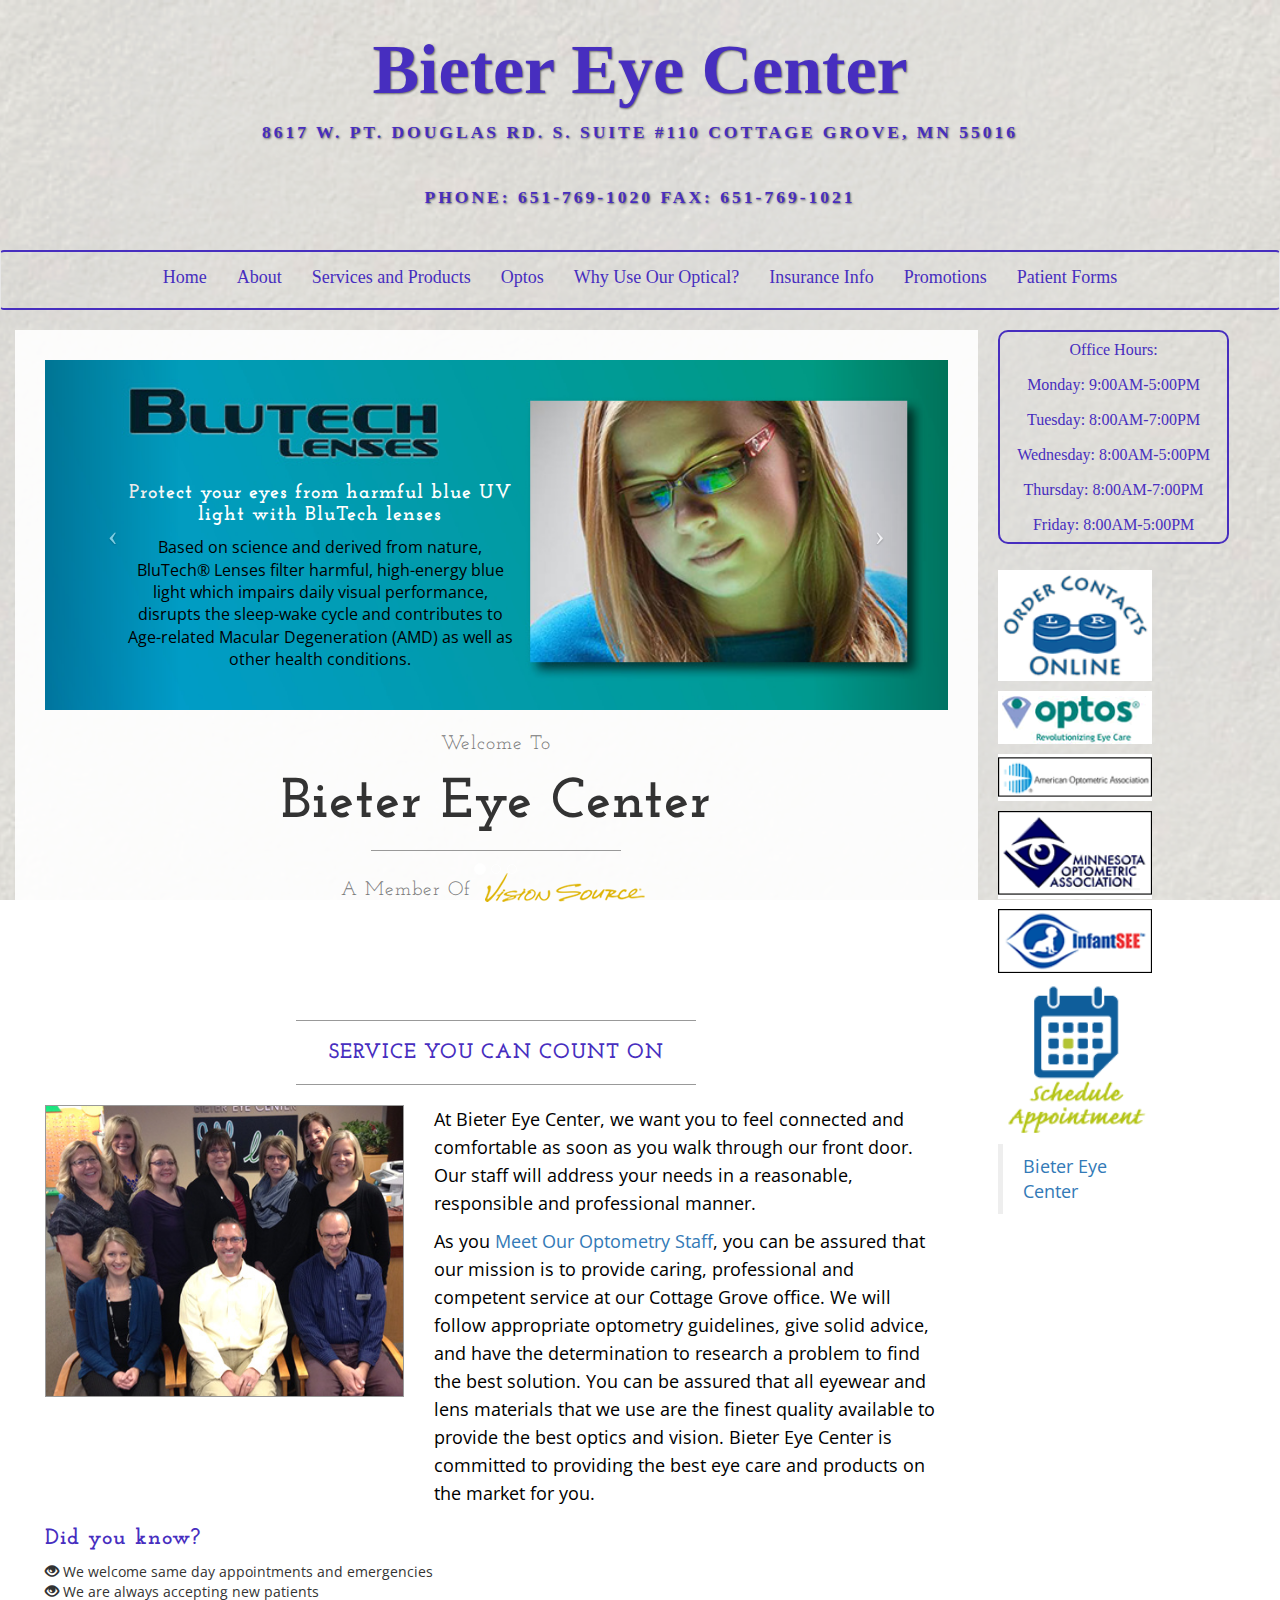
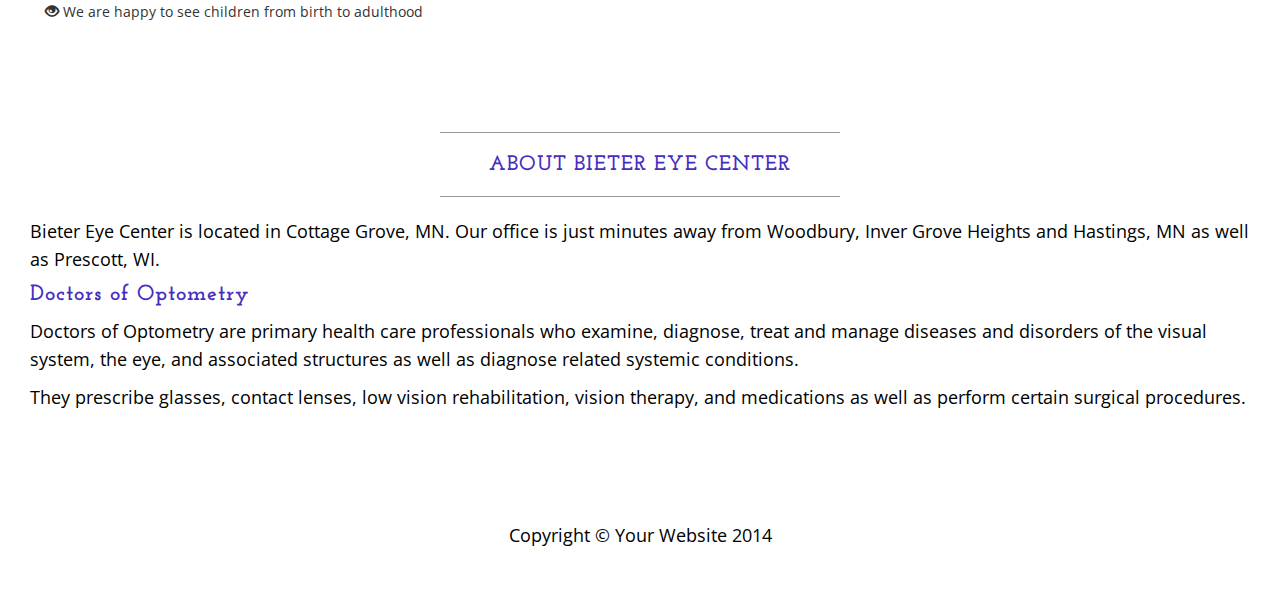
==== index.html @ 35db481e "a way too late initial commit" ====
<!DOCTYPE html>
<html lang="en">

<head>

    <meta charset="utf-8">
    <meta http-equiv="X-UA-Compatible" content="IE=edge">
    <meta name="viewport" content="width=device-width, initial-scale=1">
    <meta name="description" content="">
    <meta name="author" content="">

    <title>Bieter Eye Center - Cottage Grove, MN</title>

    <!-- Bootstrap Core CSS -->
    <link href="css/bootstrap.min.css" rel="stylesheet">

    <!-- Custom CSS -->
    <link href="css/business-casual.css" rel="stylesheet">

    <!-- Fonts -->
    <link href="http://fonts.googleapis.com/css?family=Open+Sans:300italic,400italic,600italic,700italic,800italic,400,300,600,700,800" rel="stylesheet" type="text/css">
    <link href="http://fonts.googleapis.com/css?family=Josefin+Slab:100,300,400,600,700,100italic,300italic,400italic,600italic,700italic" rel="stylesheet" type="text/css">

    <link rel="stylesheet" href="font-awesome-4.3.0/css/font-awesome.min.css">
    <link href="css/social-sharing.css" rel="stylesheet">

    <!-- HTML5 Shim and Respond.js IE8 support of HTML5 elements and media queries -->
    <!-- WARNING: Respond.js doesn't work if you view the page via file:// -->
    <!--[if lt IE 9]>
        <script src="https://oss.maxcdn.com/libs/html5shiv/3.7.0/html5shiv.js"></script>
        <script src="https://oss.maxcdn.com/libs/respond.js/1.4.2/respond.min.js"></script>
    <![endif]-->

</head>

<body>

    <div id="fb-root"></div>
<script>(function(d, s, id) {
  var js, fjs = d.getElementsByTagName(s)[0];
  if (d.getElementById(id)) return;
  js = d.createElement(s); js.id = id;
  js.src = "//connect.facebook.net/en_US/sdk.js#xfbml=1&version=v2.4&appId=933914846668654";
  fjs.parentNode.insertBefore(js, fjs);
}(document, 'script', 'facebook-jssdk'));</script>
    <div class="brand">Bieter Eye Center</div>
    <div class="address-bar">8617 W. Pt. Douglas Rd. S. Suite #110 Cottage Grove, MN 55016</div>
    <div class="address-bar">Phone: 651-769-1020 Fax: 651-769-1021</div>

    <!-- Navigation -->
    <nav class="navbar navbar-default" role="navigation">
        <div class="container">
            <!-- Brand and toggle get grouped for better mobile display -->
            <div class="navbar-header">
                <button type="button" class="navbar-toggle" data-toggle="collapse" data-target="#bs-example-navbar-collapse-1">
                    <span class="sr-only">Toggle navigation</span>
                    <span class="icon-bar"></span>
                    <span class="icon-bar"></span>
                    <span class="icon-bar"></span>
                </button>
                <!-- navbar-brand is hidden on larger screens, but visible when the menu is collapsed -->
                <a class="navbar-brand" href="index.html">Bieter Eye Center</a>
            </div>
            <!-- Collect the nav links, forms, and other content for toggling -->
            <div class="collapse navbar-collapse" id="bs-example-navbar-collapse-1">
                <ul class="nav navbar-nav">
                    <li>
                        <a href="index.html">Home</a>
                    </li>
                    <li id="mobileOnlyContactPage">
                        <a href="contact.html">Contact Us</a>
                    </li>
                    <li>
                        <a href="about.html">About</a>
                    </li>
                    <li>
                        <a href="services.html">Services and Products</a>
                    </li>
                    <li>
                        <a href="optos.html">Optos</a>
                    </li>
                    <li>
                        <a href="whyuse.html">Why Use Our Optical?</a>
                    </li>
                    <li>
                        <a href="insurance.html">Insurance Info</a>
                    </li>
                    <li>
                        <a href="promotions.html">Promotions</a>
                    </li>
                    <li>
                        <div class="dropdown">
                        <a data-target="#" href="patientforms.html" data-toggle="dropdown" id="patientforms" aria-haspopup="true" aria-expanded="false"><span class="caret"></span>Patient Forms</a>
                        <ul class="dropdown-menu" aria-labeledby="patientforms">
                            <li><a href="General_Info.pdf">General Patient Information Form</a></li>
                            <li><a href="Patient_Financial_Policy_Form.pdf">Patient Financial Policy Form</a></li>
                        </ul>
                    </li>
                </ul>
            </div>
            <!-- /.navbar-collapse -->
        </div>
        <!-- /.container -->
    </nav>
    <div class="container">
        <div id="hours">
            <ul>
                <li>Office Hours:</li>
                <li>Monday: 9:00AM-5:00PM</li>
                <li>Tuesday: 8:00AM-7:00PM</li>
                <li>Wednesday: 8:00AM-5:00PM</li>
                <li>Thursday: 8:00AM-7:00PM</li>
                <li>Friday: 8:00AM-5:00PM</li>
            </ul>
        </div>
        <div class="sidebarLinks">
            <a href="https://secure.yourlens.com/DID18195/" target="_blank"><img class="img-responsive img-full" src="images/order_contacts_online.jpg"></a>

            <a href="optos.html"><img class="img-responsive img-full" src="images/optos_logo.jpg"></a>

            <a href="http://www.aoa.org/" target="_blank"><img class="img-responsive img-full" src="images/american_optometric_association_logo.jpg"></a>

            <a href="http://minnesota.aoa.org/" target="_blank"><img class="img-responsive img-full" src="images/minnesota_optometric_association_logo.jpg"></a>

            <a href="http://www.infantsee.org/" target="_blank"><img class="img-responsive img-full" src="images/infant_see_logo.jpg"></a>

            <a href="http://www.smilereminder.com/vs/bieter_eye_center" target="_blank"><img class="img-responsive img-full" src="images/schedule_appointment.jpg"></a>

            <div class="fb-page" id="fb-large" data-href="https://www.facebook.com/Bietereyecenter?ref=ts" data-width="249" data-height="375" data-small-header="false" data-adapt-container-width="false" data-hide-cover="false" data-show-facepile="false" data-show-posts="true"><div class="fb-xfbml-parse-ignore"><blockquote cite="https://www.facebook.com/Bietereyecenter?ref=ts"><a href="https://www.facebook.com/Bietereyecenter?ref=ts">Bieter Eye Center</a></blockquote></div></div>
            <div class="fb-page" id="fb-small" data-href="https://www.facebook.com/Bietereyecenter?ref=ts" data-width="180" data-height="450" data-small-header="false" data-adapt-container-width="false" data-hide-cover="false" data-show-facepile="false" data-show-posts="true"><div class="fb-xfbml-parse-ignore"><blockquote cite="https://www.facebook.com/Bietereyecenter?ref=ts"><a href="https://www.facebook.com/Bietereyecenter?ref=ts">Bieter Eye Center</a></blockquote></div></div>
        </div>
        
        <div class="row pushleft">
            <div class="box">
                <div class="col-lg-12 text-center">
                    <div id="carousel-example-generic" class="carousel slide">
                        <!-- Indicators -->
                        <ol class="carousel-indicators hidden-xs">
                            <li data-target="#carousel-example-generic" data-slide-to="0" class="active"></li>
                            <li data-target="#carousel-example-generic" data-slide-to="1"></li>
                            <li data-target="#carousel-example-generic" data-slide-to="2"></li>
                        </ol>

                        <!-- Wrapper for slides -->
                        <div class="carousel-inner">
                            <div class="item active">
                                <div id="blutech">
                                    <h5>Protect your eyes from harmful blue UV light with BluTech lenses</h5>
                                    <p>Based on science and derived from nature, BluTech® Lenses    filter harmful, high-energy blue light which impairs daily visual performance, disrupts the sleep-wake cycle and contributes to Age-related Macular Degeneration (AMD) as well as other health conditions.</p>
                                </div>
                                <img class="img-responsive img-full" src="images/blutech.jpg" alt="">
                            </div>
                            <div class="item">
                                    <div id="infantsee">
                                        <h5>Infant See Exams</h5>
                                        <p>We provide Infant See exams for infants between the ages of 6-12 months.</p>
                                    </div>
                                <img class="img-responsive img-full" src="images/infantsee-home.jpg" alt="">
                            </div>
                            <div class="item">
                                <div id="eyewear">
                                    <h5>Specialty Eyewear</h5>
                                    <p>Ask about our specialty eyewear for skiing, shooting, basketball, swimming and other activities.</p>
                                </div>
                                <img class="img-responsive img-full" src="images/specialty-eyewear.jpg" alt="">
                        </div>
                        <div class="item">
                            <div id="patientappreciation">
                                <h5>We value our patients and appreciate your kind referrals.</h5>
                                <a href="http://www.smilereminder.com/vs/bieter_eye_center" target="_blank">See what others have said about us!</a>
                            </div>
                                <img class="img-responsive img-full" src="images/patient-appreciation-home2.jpg" alt="">
                        </div>
                        <div class="item">
                            <div id="frameselection">
                            <h5>Come check out our wide selection of frames for all ages and styles!</h5>
                            </div>
                                <img class="img-responsive img-full" src="images/eyeglasses-selection-home2.jpg" alt="">
                        </div>
                        <!-- Controls -->
                        <a class="left carousel-control" href="#carousel-example-generic" data-slide="prev">
                            <span class="icon-prev"></span>
                        </a>
                        <a class="right carousel-control" href="#carousel-example-generic" data-slide="next">
                            <span class="icon-next"></span>
                        </a>
                    </div>
                    <h2 class="brand-before">
                        <small>Welcome to</small>
                    </h2>
                    <h1 class="brand-name">Bieter Eye Center</h1>
                    <hr class="tagline-divider">
                    <h2>
                        <small>A Member Of
                            <img src="images/vision-source-logo-trans.png">
                        </small>
                    </h2>
                </div>
            </div>
        </div>
    </div>

        <div class="row pushleft">
            <div class="box">
                <div class="col-lg-12">
                    <hr>
                    <h2 class="intro-text text-center">Service you can count on</h2>
                    <hr>
                </div>
                <div class="col-lg-5">
                    <img class="img-responsive img-border img-left" src="images/staffphoto.jpg" alt="">
                    <hr class="visible-xs">
                </div>
                <div class="col-lg-7">
                    <p>At Bieter Eye Center, we want you to feel connected and comfortable as soon as you walk through our front door. Our staff will address your needs in a reasonable, responsible and professional manner.</p>
                    <p>As you <a href="about.html#stafflink">Meet Our Optometry Staff</a>, you can be assured that our mission is to provide caring, professional and competent service at our Cottage Grove office. We will follow appropriate optometry guidelines, give solid advice, and have the determination to research a problem to find the best solution. You can be assured that all eyewear and lens materials that we use are the finest quality available to provide the best optics and vision. Bieter Eye Center is committed to providing the best eye care and products on the market for you.</p>
                </div>
                <div class="col-lg-12">
                    <h4>Did you know?</h4>
                    <ul>
                        <li><span class="glyphicon glyphicon-eye-open"></span> We welcome same day appointments and emergencies</li>
                        <li><span class="glyphicon glyphicon-eye-open"></span> We are always accepting new patients</li>
                        <li><span class="glyphicon glyphicon-eye-open"></span> We are happy to see children from birth to adulthood</li>
                    </ul>
                </div>
                </div>
            </div>
        </div>
        
        <div class="row">
            <div class="box">
                <div class="col-lg-12">
                    <hr>
                    <h2 class="intro-text text-center">About Bieter Eye Center
                    </h2>
                    <hr>
                    <p>Bieter Eye Center is located in Cottage Grove, MN. Our office is just minutes away from Woodbury, Inver Grove Heights and Hastings, MN as well as Prescott, WI.</p>
                    <h4>Doctors of Optometry</h4>
                    <p>Doctors of Optometry are primary health care professionals who examine, diagnose, treat and manage diseases and disorders of the visual system, the eye, and associated structures as well as diagnose related systemic conditions.</p>
                    <p>They prescribe glasses, contact lenses, low vision rehabilitation, vision therapy, and medications as well as perform certain surgical procedures.</p>
                    <a href="https://www.facebook.com/Bietereyecenter?ref=ts" title="Visit us on Facebook!" target="_blank" class="btn btn-facebook" id="fb-btn-small"><i class="fa fa-facebook"></i> Visit Us On Facebook!</a>
                </div>
            </div>
        </div>
</div>
    <!-- /.container -->

    <footer>
        <div class="container">
            <div class="row">
                <div class="col-lg-12 text-center">
                    <p>Copyright &copy; Your Website 2014</p>
                </div>
            </div>
        </div>
    </footer>

    <!-- jQuery -->
    <script src="js/jquery.js"></script>

    <!-- Bootstrap Core JavaScript -->
    <script src="js/bootstrap.min.js"></script>

    <!-- Script to Activate the Carousel -->
    <script>
    $('.carousel').carousel({
        interval: 7000 //changes the speed
    })
    </script>
<script src="js/bieter.js"></script>
</body>

</html>
---- css/business-casual.css ----
/*!
 * Start Bootstrap - Business Casual Bootstrap Theme (http://startbootstrap.com)
 * Code licensed under the Apache License v2.0.
 * For details, see http://www.apache.org/licenses/LICENSE-2.0.
 */

body {
    font-family: "Open Sans","Helvetica Neue",Helvetica,Arial,sans-serif;
    background: url('../01-whitepaper.png') no-repeat center center fixed;
    -webkit-background-size: cover;
    -moz-background-size: cover;
    background-size: cover;
    -o-background-size: cover;
}

h1,
h2,
h3,
h4,
h5,
h6 {
    
    font-family: "Josefin Slab","Helvetica Neue",Helvetica,Arial,sans-serif;
    font-weight: 700;
    letter-spacing: 1px;
}

p {
    font-size: 1.25em;
    line-height: 1.6;
    color: #000;
}

hr {
    max-width: 400px;
    border-color: #999999;
}
h2 {
    font-weight: 900;
    color: #472ebf;
}
h4 {
    font-size: 22px;
    color: #472ebf;
}

#trauma {
    list-style: none;
}
#servicesheadline {
    font-size: 1.40em;
    text-align: center;
}
.intro-text
.aboutinfo {
    font-size: 1.1em;
}
.brand,
.address-bar {
    display: none;
    color: #472ebf;
    font-family: cursive;
}

.navbar-brand {
    text-transform: uppercase;
    font-weight: 900;
    letter-spacing: 2px;
}

.navbar-nav {
    font-weight: 400;
    letter-spacing: 0px;
    float: none;
    display: inline-block;
}
ul.nav.navbar-nav>li>a:hover {
    border-bottom: 1px solid #472ebf;
}
ul.nav.navbar-nav>li>a {
    border-bottom: 1px solid transparent;
}
#bs-example-navbar-collapse-1 {
    text-align: center;
}
.img-full {
    min-width: 100%;
}

.brand-before,
.brand-name {
    text-transform: capitalize;
}

.brand-before {
    margin: 15px 0;
}

.brand-name {
    margin: 0;
    font-size: 4em;
}

.tagline-divider {
    margin: 15px auto 3px;
    max-width: 250px;
    border-color: #999999;
}

.box {
    margin-bottom: 20px;
    padding: 30px 15px;
    background: #fff;
    background: rgba(255,255,255,0.9);
}

.intro-text {
    text-transform: uppercase;
    font-size: 1.50em;
    font-weight: 1000;
    letter-spacing: 1px;
}

.img-border {
    float: none;
    margin: 0 auto 0;
    border: #999999 solid 1px;
}

.img-left {
    float: none;
    margin: 0 auto 0;
}
    #staffphoto {
        width: 100%;
    }
    .staffinfo, .doctorinfo {
        text-align: center;
    }
    .staffinfo>img, .doctorinfo>img {
        margin: 0 auto;
    }
    figcaption {
        text-align: center;
    }
    .visioffice {
        text-align: center;
    }
    #insurancelist {
        list-style: none;
        
    }
    #insurancelist>li {
        margin: 5px 0;
    }
    ul {
        list-style: none;
    }
    .container>.row>.jumbotron {
        border-radius: 15%;
        border: 3px dashed #472ebf;
        background-color: #f8f8f8;
        color: #472ebf;
    }
    #stafflink {
        text-decoration: none;
    }   
    .bieterbucks {
        text-align: center;
    }
    .bieterbucks>img {
        width: 100%;
    }
    .exam-room {
        text-align: center;
    }
    .exam-room>figure>img {
        height: 250px;
        width: 60%;
    }
    .macula {
        text-align: center;
    }
    .eyewear-selection {
        text-align: center;
    }
    .eyewear-selection>figure>img {
        height: 300px;
        width: 100%;
    }
    .caret {
        display: none;
    }
@media screen and (max-width: 767px) {
    .brand,
    .address-bar {
    display: none;
}
    #blutech {
        position: absolute;
        top: 33%;
        left: 9%;
        width: 40%;
        height: 53%;
    }
    #blutech>h5 {
        color: white;
        font-size: 14px;
    }
    #blutech>p {
        display: none;
    }
    .row {
        width:100%;
    }
    .sidebarLinks {
        display: none;
    }
    #hours {
        display: none;
    }
    #insuranceimages {
        display: none;
    }
}

footer {
    background: #fff;
    background: rgba(255,255,255,0.9);
}

footer p {
    margin: 0;
    padding: 50px 0;
}
@media (min-width: 351px) and (max-width: 413px) {
    #blutech>h5 {
        color: white;
        font-size: 11px;
    }
}
@media screen and (max-width: 350px) {
    #blutech>h5 {
        display: none;
    }
}
@media screen and (max-width: 319px) {
    #infantsee {
        display: none;
    }
}
@media (min-width: 320px) and (max-width: 379px) {
    #infantsee {
        position: absolute;
        top: 6%;
        right: 4%;
        width: 45%;
        height: 35%;
    }
    #infantsee>h5 {
        font-size: 14px;
        color: white;
    }
    #infantsee>p {
        display: none;
    }
}
@media (min-width: 380px) and (max-width: 529px) {
    #infantsee {
        position: absolute;
        top: 8%;
        right: 4%;
        width: 45%;
        height: 35%;
    }
    #infantsee>h5 {
        font-size: 18px;
        color: white;
    } 
    #infantsee>p {
        display: none;
    }
}
@media (min-width: 530px) and (max-width: 767px) {
    #infantsee {
        position: absolute;
        top: 8%;
        right: 4%;
        width: 45%;
        height: 35%;
    }
    #infantsee>h5 {
        font-size: 20px;
        color: white;
    } 
    #infantsee>p {
        font-size: 10px;
        line-height: 1.4;
    }
    #patientappreciation {
        position: absolute;
        top: 6%;
        left: 13%;
        width: 44%;
        height: 52%;
    }
    #patientappreciation>h5 {
        font-size: 20px;
        margin: 0;
    }
    #patientappreciation>a {
        font-size: 15px;
    }
    #frameselection {
        position: absolute;
        top: 15%;
        left: 9%;
        width: 34%;
        height: 85%;
    }
    #frameselection>h5 {
        font-size: 20px;
    }
    .eyewear-selection>figure>img {
        height: 300px;
        width: 75%;
    }
}
@media screen and (max-width: 413px) {
        #eyewear {
        position: absolute;
        top: 5%;
        right: 1%;
        width: 46%;
        height: 42%;
    }
    #eyewear>h5 {
        color: #472ebf;
        font-size: 22px;
    }
    #eyewear>p {
        display: none;
    }

}
@media (min-width: 350px) and (max-width: 529px) {
    #patientappreciation {
        position: absolute;
        top: 0%;
        left: 13%;
        width: 44%;
        height: 100%;
    }
    #patientappreciation>h5 {
        font-size: 11px;
        margin-top: 10%;
        margin-bottom: 4%;
    }
    #patientappreciation>a {
        font-size: 10px;
    }
    #frameselection {
        position: absolute;
        top: 10%;
        left: 9%;
        width: 34%;
        height: 85%;
    }
    #frameselection>h5 {
        font-size: 12px;
    }
}
@media (min-width: 414px) and (max-width: 634px) {
    #eyewear {
        position: absolute;
        top: 5%;
        right: 1%;
        width: 46%;
        height: 42%;
    }
    #eyewear>h5 {
        color: #472ebf;
        font-size: 24px;
    }
    #eyewear>p {
        display: none;
    }
}
@media (min-width: 635px) and (max-width: 767px) {
    #eyewear {
        position: absolute;
        top: 5%;
        right: 1%;
        width: 46%;
        height: 42%;
    }
    #eyewear>h5 {
        color: #472ebf;
        font-size: 18px;
    }
    #eyewear>p {
        font-size: 14px;
        line-height: 1.4;
    }
}

/* Medium 768-868px */

@media  (min-width:768px) and (max-width: 868px) {
    .brand {
        display: inherit;
        margin: 0;
        padding: 30px 0 10px;
        text-align: center;
        text-shadow: 1px 1px 2px rgba(0,0,0,0.5);
        font-family: cursive;
        font-size: 5em;
        font-weight: 700;
        line-height: normal;
        color: #472ebf;
    }

    .top-divider {
        margin-top: 0;
    }

    .img-left {
        float: left;
        margin-right: 25px;
    }

    .address-bar {
        display: inherit;
        margin: 0;
        padding: 0 0 40px;
        text-align: center;
        text-shadow: 1px 1px 2px rgba(0,0,0,0.5);
        text-transform: uppercase;
        font-size: 1.20em;
        font-weight: 400;
        letter-spacing: 3px;
        color: #472ebf;
    }
    .navbar-default {
        border-top: 2px solid #472ebf;
        border-bottom: 2px solid #472ebf;
        background-color: transparent;
}
    #blutech {
        position: absolute;
        top: 27%;
        left: 9%;
        width: 43%;
        height: 50%;
    }
    #blutech>h5 {
        color: white;
        font-size: 12px;
    }
    #blutech>p {
        font-size: 10px;
        line-height: 1.4;
    } 
    #infantsee {
        position: absolute;
        top: 8%;
        right: 4%;
        width: 45%;
        height: 35%;
    }
    #infantsee>h5 {
        font-size: 20px;
        color: white;
    } 
    #infantsee>p {
        font-size: 12px;
        line-height: 1.4;
    }
    #eyewear {
        position: absolute;
        top: 5%;
        right: 1%;
        width: 46%;
        height: 42%;
    }
    #eyewear>h5 {
        color: #472ebf;
        font-size: 20px;
    }
    #eyewear>p {
        font-size: 13px;
        line-height: 1.4;
    }
    #patientappreciation {
        position: absolute;
        top: 15%;
        left: 13%;
        width: 40%;
        height: 40%;
    }
    #patientappreciation>h5 {
        font-size: 26px;
    }
    #patientappreciation>a {
        font-size: 16px;
    }
    #frameselection {
        position: absolute;
        top: 15%;
        left: 9%;
        width: 34%;
        height: 85%;
    }
    #frameselection>h5 {
        font-size: 26px;
    }
    #hours {
    display: none;
    }
    .navbar {
        border-radius: 0;
    }
    .navbar-header {
        display: none;
    }
    .navbar {
        min-height: 0;
    }
    ul.nav.navbar-nav>li>a {
        color: #472ebf;
        font-family: cursive;
        font-size: 12px;
        line-height: normal;
        padding: 10px 11px;
    }
    ul.nav.navbar-nav>li>a:hover {
        border-bottom: 1px solid #472ebf;
    }

    .navbar-nav {
        display: table;
        float: none;
        margin: 0 auto;
        table-layout: fixed;
        font-size: 10px;
    }
    .navbar-default {
        border-top: 2px solid #472ebf;
        border-bottom: 2px solid #472ebf;
        background-color: transparent;
    }
    .sidebarLinks {
        display: none;
    }
    figcaption {
        text-align: center;
    }
    #mobileOnlyContactPage {
        display: none;
    }
    #insuranceimages>img:nth-child(4n+1) {
        clear: left;
    }
    #insuranceimages>img {
        height: 85px;
        width: 103px;
        margin: 2px;
    }
    .eyewear-selection {
        float: right;
        text-align: center;
    }
    .eyewear-selection>figure>img {
        height: 325px;
        width: 50%;
    }
}
@media (min-width: 869px) and (max-width:991px) {
    .brand {
        display: inherit;
        margin: 0;
        padding: 30px 0 10px;
        text-align: center;
        text-shadow: 1px 1px 2px rgba(0,0,0,0.5);
        font-family: cursive;
        font-size: 5em;
        font-weight: 700;
        line-height: normal;
        color: #472ebf;
    }

    .top-divider {
        margin-top: 0;
    }

    .img-left {
        float: left;
        margin-right: 25px;
    }

    .address-bar {
        display: inherit;
        margin: 0;
        padding: 0 0 40px;
        text-align: center;
        text-shadow: 1px 1px 2px rgba(0,0,0,0.5);
        text-transform: uppercase;
        font-size: 1.25em;
        font-weight: 400;
        letter-spacing: 3px;
        color: #472ebf;
    }
    #blutech {
        position: absolute;
        top: 27%;
        left: 9%;
        width: 43%;
        height: 50%;
    }
    #blutech>h5 {
        color: white;
        font-size: 14px;
    }
    #blutech>p {
        font-size: 12px;
        line-height: 1.4;
    } 
    #infantsee {
        position: absolute;
        top: 9%;
        right: 4%;
        width: 45%;
        height: 35%;
    }
    #infantsee>h5 {
        font-size: 18px;
        color: white;
    } 
    #infantsee>p {
        font-size: 12px;
        line-height: 1.4;
    }
    #hours {
    position: absolute;
    right: 0%;
    width: 25%;
    }
    #hours>ul {
        width: 77%;
        text-align: center;
        border: 2px solid #472ebf;
        border-radius: 10px;
        margin: auto;  
    }
    #hours>ul>li {
        list-style-type: none;
        font-size: 13px;
        color: #472ebf;
        line-height: 35px;
        font-family: cursive;
    }
    .navbar {
        border-radius: 0;
    }
    .navbar-header {
        display: none;
    }
    .navbar {
        min-height: 0;
    }
    .nav>li>a {
        padding: 14px;
    }
    ul.nav.navbar-nav>li>a {
        color: #472ebf;
        font-family: cursive;
        font-size: 13px;
        line-height: normal;
    }
    ul.nav.navbar-nav>li>a:hover {
        border-bottom: 1px solid #472ebf;
    }

    .navbar-nav {
        display: table;
        float: none;
        margin: 0 auto;
        table-layout: fixed;
        font-size: 12px;
    }
    .navbar-default {
        border-top: 2px solid #472ebf;
        border-bottom: 2px solid #472ebf;
        background-color: transparent;
    }
    #eyewear {
        position: absolute;
        top: 5%;
        right: 1%;
        width: 46%;
        height: 42%;
    }
    #eyewear>h5 {
        color: #472ebf;
        font-size: 20px;
    }
    #eyewear>p {
        font-size: 14px;
        line-height: 1.4;
    }
    #patientappreciation {
        position: absolute;
        top: 15%;
        left: 13%;
        width: 40%;
        height: 40%;
    }
    #patientappreciation>h5 {
        font-size: 26px;
    }
    #patientappreciation>a {
        font-size: 16px;
    }
    #frameselection {
        position: absolute;
        top: 15%;
        left: 9%;
        width: 34%;
        height: 85%;
    }
    #frameselection>h5 {
        font-size: 26px;
    }
    .sidebarLinks {
        position: absolute;
        width: 12%;
        top: 16%;
        right: 10%; 
    }
    .sidebarLinks>a>img {
        margin: 10px 0;
    }
    .sidebarLinks>h5 {
        color: #472ebf;
        font-size: 17px;
    }
    .pushleft {
        width: 77%;
    }
    figcaption {
        text-align: center;
    }
    #mobileOnlyContactPage {
        display: none;
    }
    .facebook {
        position: absolute;
        width: 20%;
        bottom: 1.5%;
        right: 2%;
    }
    .facebook>h5 {
        color: #472ebf;
        font-size: 20px;
    }
    #fb-large {
        display: none;
    }
    #fb-btn-small {
        display: none;
    }
    #insuranceimages>img:nth-child(4n+1) {
        clear: left;
    }
    #insuranceimages>img {
        height: 95px;
        width: 115px;
        margin: 3px;
    }
    .eyewear-selection {
        float: right;
        text-align: center;
    }
    .eyewear-selection>figure>img {
        height: 350px;
        width: 50%;
    }

}
/* Big 992-1199px */

@media (min-width: 992px) and (max-width: 1199px) {
    .box:after {
        content: '';
        display: table;
        clear: both;
    }
    .brand {
        display: inherit;
        margin: 0;
        padding: 30px 0 10px;
        text-align: center;
        text-shadow: 1px 1px 2px rgba(0,0,0,0.5);
        font-family: cursive;
        font-size: 5em;
        font-weight: 700;
        line-height: normal;
        color: #472ebf;
    }
    .navbar-brand {
        display: none;
    }
    ul.nav.navbar-nav>li>a {
        color: #472ebf;
        font-family: cursive;
        font-size: 17px;
        padding: 10px 12px;
    }
    ul.nav.navbar-nav>li>a:hover {
        border-bottom: 1px solid #472ebf;
    }
    .navbar-default {
        border-top: 2px solid #472ebf;
        border-bottom: 2px solid #472ebf;
        background-color: transparent;
    }
    .top-divider {
        margin-top: 0;
    }

    .img-left {
        float: left;
        margin-right: 25px;
    }

    .address-bar {
        display: inherit;
        margin: 0;
        padding: 0 0 40px;
        text-align: center;
        text-shadow: 1px 1px 2px rgba(0,0,0,0.5);
        text-transform: uppercase;
        font-size: 1.25em;
        font-weight: 400;
        letter-spacing: 3px;
        color: #472ebf;
    }
    #hours {
        position: absolute;
        width: 25%;
        right: 0%;
    }
    #hours>ul {
        width: 75%;
        text-align: center;
        border: 2px solid #472ebf;
        border-radius: 10px;
        margin: auto;
    }
    #hours>ul>li {
        list-style-type: none;
        font-size: 14px;
        color: #472ebf;
        line-height: 35px;
        font-family: cursive;
    }
    #blutech {
        position: absolute;
        top: 28%;
        left: 9%;
        width: 43%;
        height: 50%;
    }
    #blutech>h5 {
        color: white;
        font-size: 16px;
    }
    #blutech>p {
        font-size: 14px;
        line-height: 1.4;
    }  
    #infantsee {
        position: absolute;
        top: 11%;
        right: 4%;
        width: 45%;
        height: 35%;
    }
    #infantsee>h5 {
        font-size: 22px;
        color: white;
    } 
    #infantsee>p {
        font-size: 14px;
        line-height: 1.4;
    }
    #eyewear {
        position: absolute;
        top: 5%;
        right: 1%;
        width: 46%;
        height: 42%;
    }
    #eyewear>h5 {
        color: blue;
        font-size: 22px;
    }
    #eyewear>p {
        font-size: 18px;
        line-height: 1.4;
    }
    #patientappreciation {
        position: absolute;
        top: 15%;
        left: 13%;
        width: 40%;
        height: 40%;
    }
    #patientappreciation>h5 {
        font-size: 30px;
    }
    #patientappreciation>a {
        font-size: 20px;
    }
    #frameselection {
        position: absolute;
        top: 15%;
        left: 9%;
        width: 34%;
        height: 85%;
    }
    #frameselection>h5 {
        font-size: 30px;
    }
    .sidebarLinks {
        position: absolute;
        width: 12%;
        top: 17%;
        right: 10%; 
    }
    .sidebarLinks>a>img {
        margin: 10px 0;
    }
    .sidebarLinks>h5 {
        color: #472ebf;
        font-size: 20px;
    }
    .staffinfo:nth-child(2n+1) {
        clear: left;
    }
    .pushleft {
        width: 77%;
    }

    #visioffice {
        max-height: 500px;
        width: 90%;
    }
    .visioffice {
        float: right;
        text-align: center;
    }
    figcaption {
        text-align: center;
    }
    #insuranceimages>img:nth-child(4n+1) {
        clear: left;
    }
    #insuranceimages>img {
        height: 100px;
        width: 120px;
        margin: 10px;
    }
    #mobileOnlyContactPage {
        display: none;
    }
    .facebook {
        position: absolute;
        width: 20%;
        bottom: 1.5%;
        right: 2%;
    }
    .facebook>h5 {
        color: #472ebf;
        font-size: 20px;
    }
    #fb-large {
        display: none;
    }
    #fb-btn-small {
        display: none;
    }
    .bieterbucks>img {
        width: 80%;
    }
    .exam-room {
        float: right;
        text-align: center;
        margin-top: 10%;
    }
    .exam-room>figure>img {
        height: 300px;
        width: 90%;
    }
    .macula {
        float: left;
        text-align: center;
        margin: 20px 0;
    }
    .macula>a>img {
        height: 500px;
        width: 90%;
    }
    .macula-right {
        float: right;
    }
    .eyewear-selection {
        float: right;
        text-align: center;
    }
    .eyewear-selection>figure>img {
        height: 375px;
        width: 100%;
    }
}
@media screen and (min-width:1200px) {
    .box:after {
        content: '';
        display: table;
        clear: both;
    }
    .brand {
        display: inherit;
        margin: 0;
        padding: 30px 0 10px;
        text-align: center;
        text-shadow: 1px 1px 2px rgba(0,0,0,0.5);
        font-family: cursive;
        font-size: 5em;
        font-weight: 700;
        line-height: normal;
        color: #472ebf;
    }
    .navbar-brand {
        display: none;
    }
    ul.nav.navbar-nav>li>a {
        color: #472ebf;
        font-family: cursive;
        font-size: 18px;
    }
    ul.nav.navbar-nav>li>a:hover {
        border-bottom: 1px solid #472ebf;
    }
    #patientforms {
        color: #472ebf;
        font-size: 18px;
        font-family: cursive;
        padding: 15px;
        position: relative;
        display: block;
        line-height: 20px;
    }
    #patientforms:hover {
        border-bottom: 1px solid #472ebf;
        text-decoration: none;
    }
    a:focus {
        text-decoration: none;
        border-bottom: 1px solid transparent;
    }
    .open>a:hover {
        background-color: transparent;
        border-color: #472ebf;
    }
    .dropdown-menu {
        left: -95%;
        font-family: cursive;
        font-size: 16px;
        background-color: #472ebf;
    }
    .dropdown-menu>li>a {
        color: #fff;
    }
    .navbar-default {
        border-top: 2px solid #472ebf;
        border-bottom: 2px solid #472ebf;
        background-color: transparent;
    }
    .top-divider {
        margin-top: 0;
    }

    .img-left {
        float: left;
        margin-right: 25px;
    }

    .address-bar {
        display: inherit;
        margin: 0;
        padding: 0 0 40px;
        text-align: center;
        text-shadow: 1px 1px 2px rgba(0,0,0,0.5);
        text-transform: uppercase;
        font-size: 1.25em;
        font-weight: 600;
        letter-spacing: 3px;
        color: #472ebf;
    }
    .pushleft {
        width: 77%;
    }
    #hours {
        position: absolute;
        width: 24%;
        right: 1%;
    }
    #hours>ul {
        width: 75%;
        text-align: center;
        border: 2px solid #472ebf;
        border-radius: 10px;
        margin: auto;
    }
    #hours>ul>li {
        list-style-type: none;
        font-size: 16px;
        font-family: cursive;
        color: #472ebf;
        line-height: 35px;
    }
    #blutech {
        position: absolute;
        top: 32%;
        left: 9%;
        width: 43%;
        height: 50%;
    }
    #blutech>h5 {
        color: white;
        font-size: 20px;
    }
    #blutech>p {
        font-size: 16px;
        line-height: 1.4;
    }  
    #infantsee {
        position: absolute;
        top: 11%;
        right: 4%;
        width: 45%;
        height: 35%;
    }
    #infantsee>h5 {
        font-size: 22px;
        color: white;
    } 
    #infantsee>p {
        font-size: 14px;
        line-height: 1.4;
    }
    #eyewear {
        position: absolute;
        top: 5%;
        right: 1%;
        width: 46%;
        height: 42%;
    }
    #eyewear>h5 {
        color: #472ebf;
        font-size: 22px;
    }
    #patientappreciation {
        position: absolute;
        top: 15%;
        left: 13%;
        width: 40%;
        height: 40%;
    }
    #patientappreciation>h5 {
        font-size: 30px;
    }
    #patientappreciation>a {
        font-size: 20px;
    }
    #frameselection {
        position: absolute;
        top: 15%;
        left: 9%;
        width: 34%;
        height: 85%;
    }
    #frameselection>h5 {
        font-size: 30px;
    }
    #eyewear>p {
        font-size: 18px;
        line-height: 1.4;
    }
    .sidebarLinks {
        position: absolute;
        width: 12%;
        top: 17%;
        right: 10%;
    }
    .sidebarLinks>a>img {
        margin: 10px 0;
    }
    .sidebarLinks>h5 {
        color: #472ebf;
        font-size: 20px;
    }
    .staffinfo:nth-child(3n+2) {
        clear: left;
    }
    /*.col-lg-6:nth-child(2n) {
        clear: left;
    }*/
    .staffinfo img {
        margin: auto;
        height: 200px;
        width: 250px;
    }
    .staffinfo h3 {
        text-align: center;
    }
    .col-md-12 img {
        margin: auto;
    }
    .col-md-12 h3  {
        text-align: center;
    }
    #visioffice {
        max-height: 500px;
        width: 90%;
    }
    .visioffice {
        float: right;
        text-align: center;
    }
    #insuranceimages>img:nth-child(4n+1) {
        clear: left;
    }
    #insuranceimages>img {
        height: 125px;
        width: 152px;
        margin: 15px;
    }
   
    .optos img {
        margin: 5px 0;
        height: 250px;
        width: 200px;
    }
    #mobileOnlyContactPage {
        display: none;
    }
    .facebook {
        position: absolute;
        width: 20%;
        bottom: 1.5%;
        right: 2%;
    }
    .facebook>h5 {
        color: #472ebf;
        font-size: 20px;
    }
    #fb-small {
        display: none;
    }
    #fb-btn-small {
        display: none;
    }
    .bieterbucks>img {
        width: 80%;
    }
    .exam-room {
        float: right;
        text-align: center;
        margin-top: 10%;
    }
    .exam-room>figure>img {
        height: 300px;
        width: 90%;
    }
    .macula {
        float: left;
        text-align: center;
        margin: 20px 0;
    }
    .macula>a>img {
        height: 500px;
        width: 90%;
    }
    .macula-right {
        float: right;
    }
    .eyewear-selection {
        float: right;
        text-align: center;
    }
    .eyewear-selection>figure>img {
        height: 375px;
        width: 100%;
    }
}
@media screen and (min-width: 1378px) {

    #fb-btn-small {
        display: none;
    }
}
/* Very Big over 1200px */
---- css/social-sharing.css ----
.btn-twitter {
    background: #00acee;
    border-radius: 0;
    color: #fff
}
.btn-twitter:link, .btn-twitter:visited {
    color: #fff
}
.btn-twitter:active, .btn-twitter:hover {
    background: #0087bd;
    color: #fff
}
.btn-facebook {
    background: #3b5998;
    border-radius: 0;
    color: #fff
}
.btn-facebook:link, .btn-facebook:visited {
    color: #fff
}
.btn-facebook:active, .btn-facebook:hover {
    background: #30477a;
    color: #fff
}
.btn-googleplus {
    background: #e93f2e;
    border-radius: 0;
    color: #fff
}
.btn-googleplus:link, .btn-googleplus:visited {
    color: #fff
}
.btn-googleplus:active, .btn-googleplus:hover {
    background: #ba3225;
    color: #fff
}
.btn-stumbleupon {
    background: #f74425;
    border-radius: 0;
    color: #fff
}
.btn-stumbleupon:link, .btn-stumbleupon:visited {
    color: #fff
}
.btn-stumbleupon:active, .btn-stumbleupon:hover {
    background: #c7371e;
    color: #fff
}
.btn-linkedin {
    background: #0e76a8;
    border-radius: 0;
    color: #fff
}
.btn-linkedin:link, .btn-linkedin:visited {
    color: #fff
}
.btn-linkedin:active, .btn-linkedin:hover {
    background: #0b6087;
    color: #fff
}
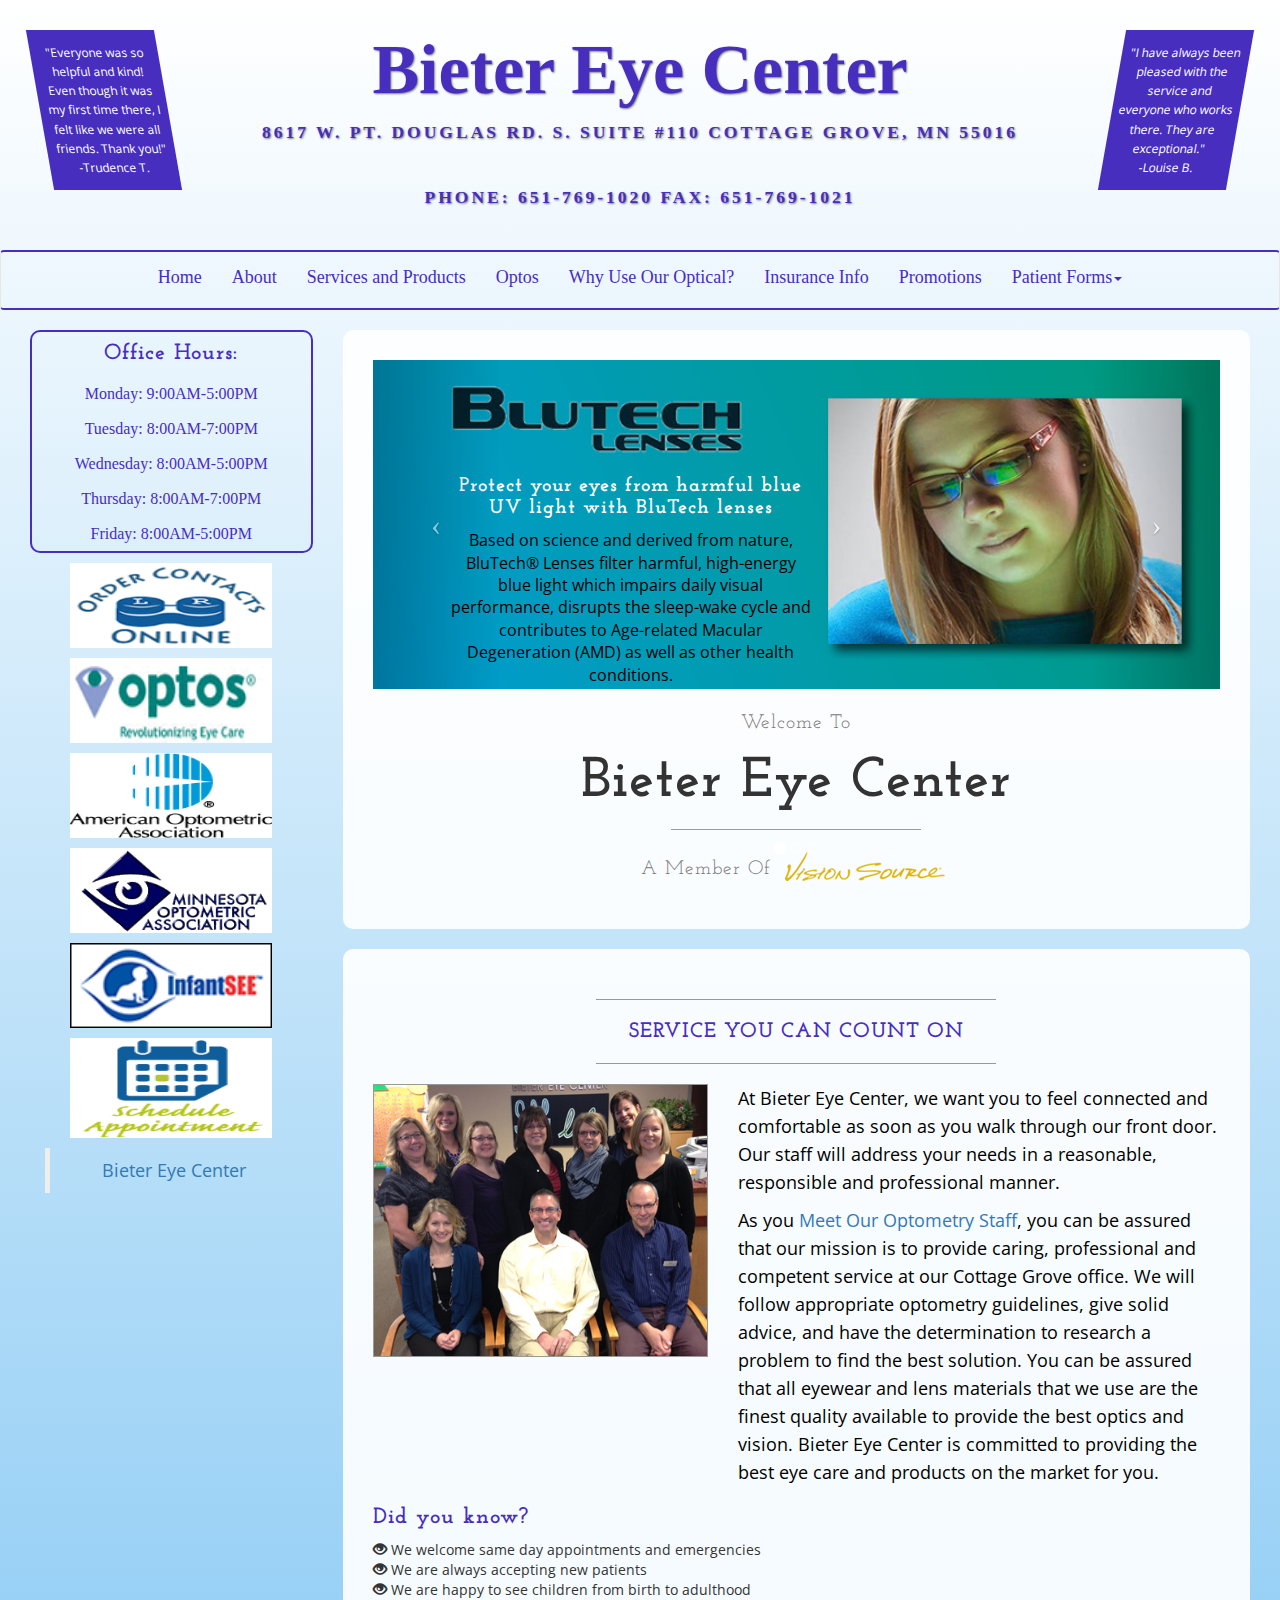
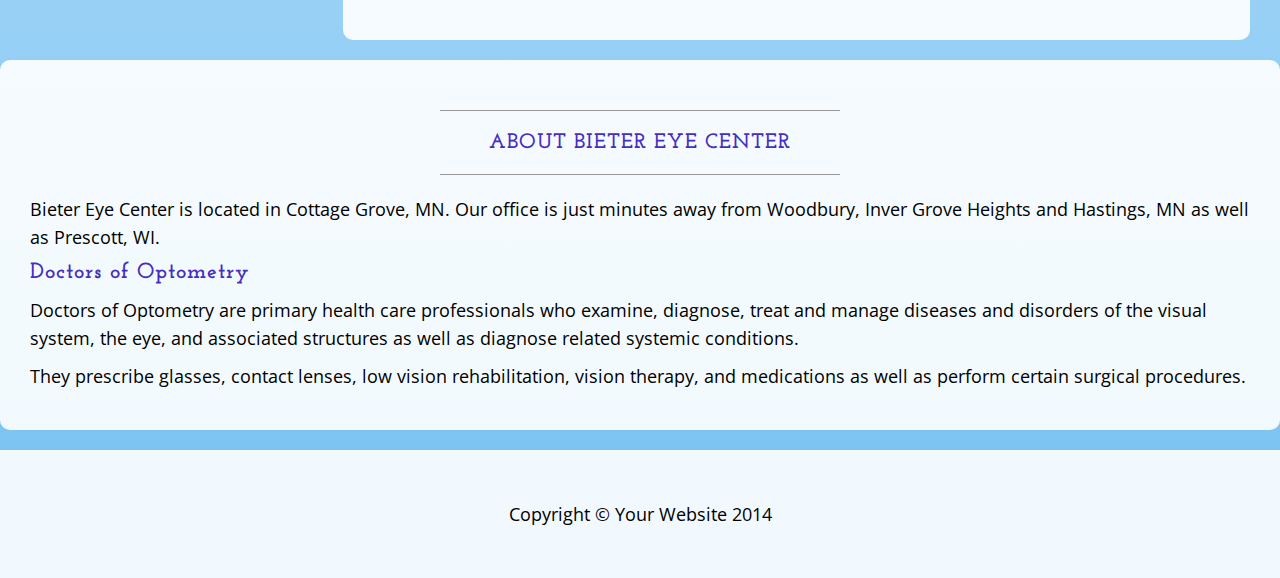
==== commit ba4f8e44: "add mini banner quotes and started to clean up smaller breakpoints." ====
--- a/index.html
+++ b/index.html
@@ -43,10 +43,11 @@
   js.src = "//connect.facebook.net/en_US/sdk.js#xfbml=1&version=v2.4&appId=933914846668654";
   fjs.parentNode.insertBefore(js, fjs);
 }(document, 'script', 'facebook-jssdk'));</script>
-    <div class="brand">Bieter Eye Center</div>
+    <div class="brand"><a href="/">Bieter Eye Center</a></div>
     <div class="address-bar">8617 W. Pt. Douglas Rd. S. Suite #110 Cottage Grove, MN 55016</div>
     <div class="address-bar">Phone: 651-769-1020 Fax: 651-769-1021</div>
-
+    <div class="quoteLeft"><p id="quoteLeft">"Loved my visit, EVERYONE is very friendly and extremely helpful and knowledgeable. Would definately recommend!"<br>-Cheryl M.</p></div>
+    <div class="quoteRight"><p id="quoteRight">"An absolute pleasurable experience. A great office with professional staff that treats you like a true friend."<br>-Dan D.</p></div>
     <!-- Navigation -->
     <nav class="navbar navbar-default" role="navigation">
         <div class="container">
@@ -90,9 +91,10 @@
                     </li>
                     <li>
                         <div class="dropdown">
-                        <a data-target="#" href="patientforms.html" data-toggle="dropdown" id="patientforms" aria-haspopup="true" aria-expanded="false"><span class="caret"></span>Patient Forms</a>
+                        <a data-target="#" href="patientforms.html" data-toggle="dropdown" id="patientforms" aria-haspopup="true" aria-expanded="false">Patient Forms<span class="caret"></span></a>
                         <ul class="dropdown-menu" aria-labeledby="patientforms">
                             <li><a href="General_Info.pdf">General Patient Information Form</a></li>
+                            <li class="divider"></li>
                             <li><a href="Patient_Financial_Policy_Form.pdf">Patient Financial Policy Form</a></li>
                         </ul>
                     </li>
@@ -103,9 +105,10 @@
         <!-- /.container -->
     </nav>
     <div class="container">
-        <div id="hours">
+        <div class="sidebar col-md-3 hidden-sm hidden-xs">
+        <div class="hours col-lg-12 hidden-sm hidden-xs">
             <ul>
-                <li>Office Hours:</li>
+                <h4>Office Hours:</h4>
                 <li>Monday: 9:00AM-5:00PM</li>
                 <li>Tuesday: 8:00AM-7:00PM</li>
                 <li>Wednesday: 8:00AM-5:00PM</li>
@@ -113,7 +116,7 @@
                 <li>Friday: 8:00AM-5:00PM</li>
             </ul>
         </div>
-        <div class="sidebarLinks">
+        <div class="sidebarLinks col-lg-12 hidden-sm hidden-xs">
             <a href="https://secure.yourlens.com/DID18195/" target="_blank"><img class="img-responsive img-full" src="images/order_contacts_online.jpg"></a>
 
             <a href="optos.html"><img class="img-responsive img-full" src="images/optos_logo.jpg"></a>
@@ -124,13 +127,15 @@
 
             <a href="http://www.infantsee.org/" target="_blank"><img class="img-responsive img-full" src="images/infant_see_logo.jpg"></a>
 
-            <a href="http://www.smilereminder.com/vs/bieter_eye_center" target="_blank"><img class="img-responsive img-full" src="images/schedule_appointment.jpg"></a>
-
+            <a href="http://www.smilereminder.com/vs/bieter_eye_center" target="_blank"><img class="img-responsive img-full" id="scheduleappointment" src="images/schedule_appointment.jpg"></a>
+        <div class="facebookContainer">
             <div class="fb-page" id="fb-large" data-href="https://www.facebook.com/Bietereyecenter?ref=ts" data-width="249" data-height="375" data-small-header="false" data-adapt-container-width="false" data-hide-cover="false" data-show-facepile="false" data-show-posts="true"><div class="fb-xfbml-parse-ignore"><blockquote cite="https://www.facebook.com/Bietereyecenter?ref=ts"><a href="https://www.facebook.com/Bietereyecenter?ref=ts">Bieter Eye Center</a></blockquote></div></div>
             <div class="fb-page" id="fb-small" data-href="https://www.facebook.com/Bietereyecenter?ref=ts" data-width="180" data-height="450" data-small-header="false" data-adapt-container-width="false" data-hide-cover="false" data-show-facepile="false" data-show-posts="true"><div class="fb-xfbml-parse-ignore"><blockquote cite="https://www.facebook.com/Bietereyecenter?ref=ts"><a href="https://www.facebook.com/Bietereyecenter?ref=ts">Bieter Eye Center</a></blockquote></div></div>
         </div>
+        </div>
+    </div>
         
-        <div class="row pushleft">
+        <div class="row col-md-9 col-sm-12 col-xs-12">
             <div class="box">
                 <div class="col-lg-12 text-center">
                     <div id="carousel-example-generic" class="carousel slide">
@@ -159,8 +164,10 @@
                             </div>
                             <div class="item">
                                 <div id="eyewear">
+                                    <div id="eyewearContent">
                                     <h5>Specialty Eyewear</h5>
                                     <p>Ask about our specialty eyewear for skiing, shooting, basketball, swimming and other activities.</p>
+                                    </div>
                                 </div>
                                 <img class="img-responsive img-full" src="images/specialty-eyewear.jpg" alt="">
                         </div>
@@ -200,7 +207,7 @@
         </div>
     </div>
 
-        <div class="row pushleft">
+        <div class="row col-md-9 col-sm-12 col-xs-12">
             <div class="box">
                 <div class="col-lg-12">
                     <hr>
--- a/css/business-casual.css
+++ b/css/business-casual.css
@@ -6,7 +6,7 @@
 
 body {
     font-family: "Open Sans","Helvetica Neue",Helvetica,Arial,sans-serif;
-    background: url('../01-whitepaper.png') no-repeat center center fixed;
+    background-image: linear-gradient(to bottom, white, #74C0F2);
     -webkit-background-size: cover;
     -moz-background-size: cover;
     background-size: cover;
@@ -61,7 +61,11 @@
     color: #472ebf;
     font-family: cursive;
 }
-
+.brand>a, .brand>a:hover {
+    text-decoration: inherit;
+    color: inherit;
+
+}
 .navbar-brand {
     text-transform: uppercase;
     font-weight: 900;
@@ -112,6 +116,7 @@
     padding: 30px 15px;
     background: #fff;
     background: rgba(255,255,255,0.9);
+    border-radius: 10px;
 }
 
 .intro-text {
@@ -188,8 +193,53 @@
         height: 300px;
         width: 100%;
     }
-    .caret {
-        display: none;
+    .quoteLeft {
+        position: absolute;
+        display: flex;
+        top: 30px;
+        left: 40px;
+        transform: skewX(10deg);
+        background-color: #472ebf;
+        text-align: center;
+        width: 10%;
+        min-height: 160px;
+    }
+    #quoteLeft, #quoteRight {
+        color: white;
+        padding: 2px 5px;
+        font-size: 12px;
+        margin: auto;
+    }
+    .quoteRight {
+        position: absolute;
+        display: flex;
+        top: 30px;
+        right: 40px;
+        transform: skewX(-10deg);
+        background-color: #472ebf;
+        text-align: center;
+        width: 10%;
+        min-height: 160px;
+    }
+    #scheduleappointment {
+        background-color: white;
+        height: 100px;
+    }
+    .glyphicon:hover {
+        font-size: 16px;
+        transition: 1.0s ease-in-out;
+        transform: rotate(360deg) scale(1.2);
+    }
+    .facebookContainer {
+        text-align: center;
+    }
+    #patientforms:hover {
+        border-bottom: 1px solid #472ebf;
+        text-decoration: none;
+    }
+    a:focus {
+        text-decoration: none;
+        border-bottom: 1px solid transparent;
     }
 @media screen and (max-width: 767px) {
     .brand,
@@ -216,7 +266,7 @@
     .sidebarLinks {
         display: none;
     }
-    #hours {
+    .hours {
         display: none;
     }
     #insuranceimages {
@@ -514,7 +564,7 @@
     #frameselection>h5 {
         font-size: 26px;
     }
-    #hours {
+    .hours {
     display: none;
     }
     .navbar {
@@ -640,19 +690,20 @@
         font-size: 12px;
         line-height: 1.4;
     }
-    #hours {
-    position: absolute;
+    .hours {
+   /* position: absolute;
     right: 0%;
-    width: 25%;
-    }
-    #hours>ul {
-        width: 77%;
+    width: 25%;*/
+    padding: 0;
+    }
+    .hours>ul {
+        /*width: 77%;*/
         text-align: center;
         border: 2px solid #472ebf;
         border-radius: 10px;
         margin: auto;  
     }
-    #hours>ul>li {
+    .hours>ul>li {
         list-style-type: none;
         font-size: 13px;
         color: #472ebf;
@@ -731,21 +782,25 @@
     #frameselection>h5 {
         font-size: 26px;
     }
-    .sidebarLinks {
+/*    .sidebarLinks {
         position: absolute;
         width: 12%;
         top: 16%;
         right: 10%; 
-    }
+    }*/
     .sidebarLinks>a>img {
         margin: 10px 0;
+        min-width: 50px;
+        width: 80%;
+        height: 85px;
+    }
+    .sidebarLinks>a>img:hover {
+        transition: 1.5s ease-in-out;
+        transform: scale(1.2);
     }
     .sidebarLinks>h5 {
         color: #472ebf;
         font-size: 17px;
-    }
-    .pushleft {
-        width: 77%;
     }
     figcaption {
         text-align: center;
@@ -784,6 +839,24 @@
     .eyewear-selection>figure>img {
         height: 350px;
         width: 50%;
+    }
+    #patientforms {
+        color: #472ebf;
+        font-size: 13px;
+        font-family: cursive;
+        padding: 10px 12px;
+        position: relative;
+        display: block;
+        line-height: normal;
+    }
+    .dropdown-menu {
+        left: -95%;
+        font-family: cursive;
+        font-size: 16px;
+        background-color: #472ebf;
+    }
+    .dropdown-menu>li>a {
+        color: #fff;
     }
 
 }
@@ -840,24 +913,25 @@
         text-align: center;
         text-shadow: 1px 1px 2px rgba(0,0,0,0.5);
         text-transform: uppercase;
-        font-size: 1.25em;
+        font-size: 1em;
         font-weight: 400;
         letter-spacing: 3px;
         color: #472ebf;
     }
-    #hours {
-        position: absolute;
+    .hours {
+       /* position: absolute;
         width: 25%;
-        right: 0%;
-    }
-    #hours>ul {
-        width: 75%;
+        right: 0%;*/
+        padding: 0;
+    }
+    .hours>ul {
+        /*width: 75%;*/
         text-align: center;
         border: 2px solid #472ebf;
         border-radius: 10px;
         margin: auto;
     }
-    #hours>ul>li {
+    .hours>ul>li {
         list-style-type: none;
         font-size: 14px;
         color: #472ebf;
@@ -866,17 +940,19 @@
     }
     #blutech {
         position: absolute;
-        top: 28%;
-        left: 9%;
-        width: 43%;
-        height: 50%;
+        display: flex;
+        flex-direction: column;
+        top: 27%;
+        left: 8%;
+        width: 44%;
+        height: 72%;
     }
     #blutech>h5 {
         color: white;
-        font-size: 16px;
+        font-size: 15px;
     }
     #blutech>p {
-        font-size: 14px;
+        font-size: 13px;
         line-height: 1.4;
     }  
     #infantsee {
@@ -896,16 +972,19 @@
     }
     #eyewear {
         position: absolute;
-        top: 5%;
-        right: 1%;
-        width: 46%;
-        height: 42%;
-    }
-    #eyewear>h5 {
-        color: blue;
+        display: flex;
+        right: 8%;
+        width: 40%;
+        height: 100%;
+    }
+    #eyewearContent {
+        margin: auto;
+    }
+    #eyewearContent>h5 {
+        color: #472ebf;
         font-size: 22px;
     }
-    #eyewear>p {
+    #eyewearContent>p {
         font-size: 18px;
         line-height: 1.4;
     }
@@ -924,22 +1003,30 @@
     }
     #frameselection {
         position: absolute;
-        top: 15%;
-        left: 9%;
-        width: 34%;
-        height: 85%;
+        display: flex;
+        width: 39%;
+        height: 100%;
+        margin: 0 0 0 55px;
     }
     #frameselection>h5 {
         font-size: 30px;
-    }
-    .sidebarLinks {
+        margin: auto;
+    }
+/*    .sidebarLinks {
         position: absolute;
         width: 12%;
         top: 17%;
         right: 10%; 
-    }
+    }*/
     .sidebarLinks>a>img {
-        margin: 10px 0;
+        margin: 10px auto;
+        min-width: 50px;
+        width: 80%;
+        height: 85px;
+    }
+    .sidebarLinks>a>img:hover {
+        transition: 1.5s ease-in-out;
+        transform: scale(1.2);
     }
     .sidebarLinks>h5 {
         color: #472ebf;
@@ -948,10 +1035,6 @@
     .staffinfo:nth-child(2n+1) {
         clear: left;
     }
-    .pushleft {
-        width: 77%;
-    }
-
     #visioffice {
         max-height: 500px;
         width: 90%;
@@ -1021,6 +1104,24 @@
     .eyewear-selection>figure>img {
         height: 375px;
         width: 100%;
+    }
+    #patientforms {
+        color: #472ebf;
+        font-size: 17px;
+        font-family: cursive;
+        padding: 10px 12px;
+        position: relative;
+        display: block;
+        line-height: 20px;
+    }
+    .dropdown-menu {
+        left: -95%;
+        font-family: cursive;
+        font-size: 16px;
+        background-color: #472ebf;
+    }
+    .dropdown-menu>li>a {
+        color: #fff;
     }
 }
 @media screen and (min-width:1200px) {
@@ -1061,14 +1162,6 @@
         display: block;
         line-height: 20px;
     }
-    #patientforms:hover {
-        border-bottom: 1px solid #472ebf;
-        text-decoration: none;
-    }
-    a:focus {
-        text-decoration: none;
-        border-bottom: 1px solid transparent;
-    }
     .open>a:hover {
         background-color: transparent;
         border-color: #472ebf;
@@ -1108,22 +1201,20 @@
         letter-spacing: 3px;
         color: #472ebf;
     }
-    .pushleft {
-        width: 77%;
-    }
-    #hours {
-        position: absolute;
+    .hours {
+        /*position: absolute;
         width: 24%;
-        right: 1%;
-    }
-    #hours>ul {
-        width: 75%;
+        right: 1%;*/
+        padding: 0;
+    }
+    .hours>ul {
+        /*width: 75%;*/
         text-align: center;
         border: 2px solid #472ebf;
         border-radius: 10px;
         margin: auto;
     }
-    #hours>ul>li {
+    .hours>ul>li {
         list-style-type: none;
         font-size: 16px;
         font-family: cursive;
@@ -1198,14 +1289,21 @@
         font-size: 18px;
         line-height: 1.4;
     }
-    .sidebarLinks {
+/*    .sidebarLinks {
         position: absolute;
         width: 12%;
         top: 17%;
         right: 10%;
-    }
+    }*/
     .sidebarLinks>a>img {
-        margin: 10px 0;
+        margin: 10px auto;
+        min-width: 50px;
+        width: 80%;
+        height: 85px;
+    }
+    .sidebarLinks>a>img:hover {
+        transition: 1.5s ease-in-out;
+        transform: scale(1.2);
     }
     .sidebarLinks>h5 {
         color: #472ebf;
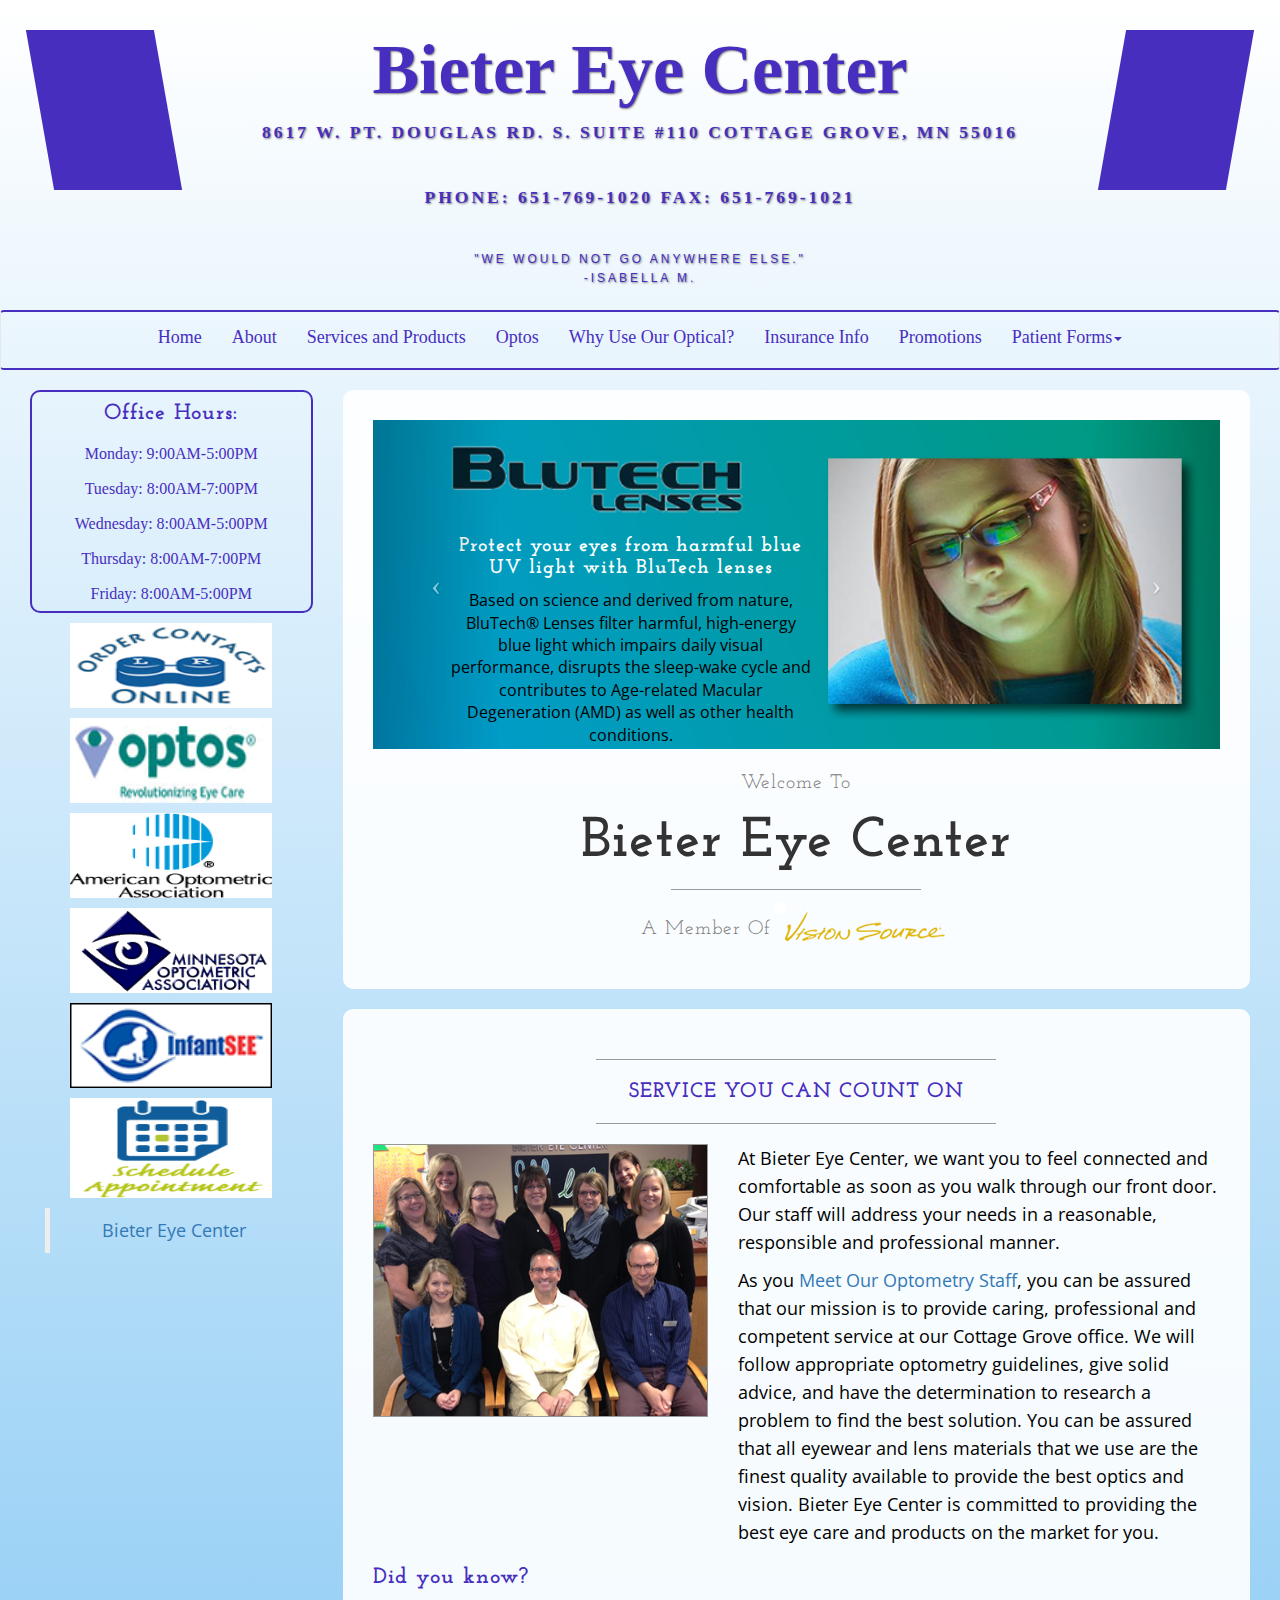
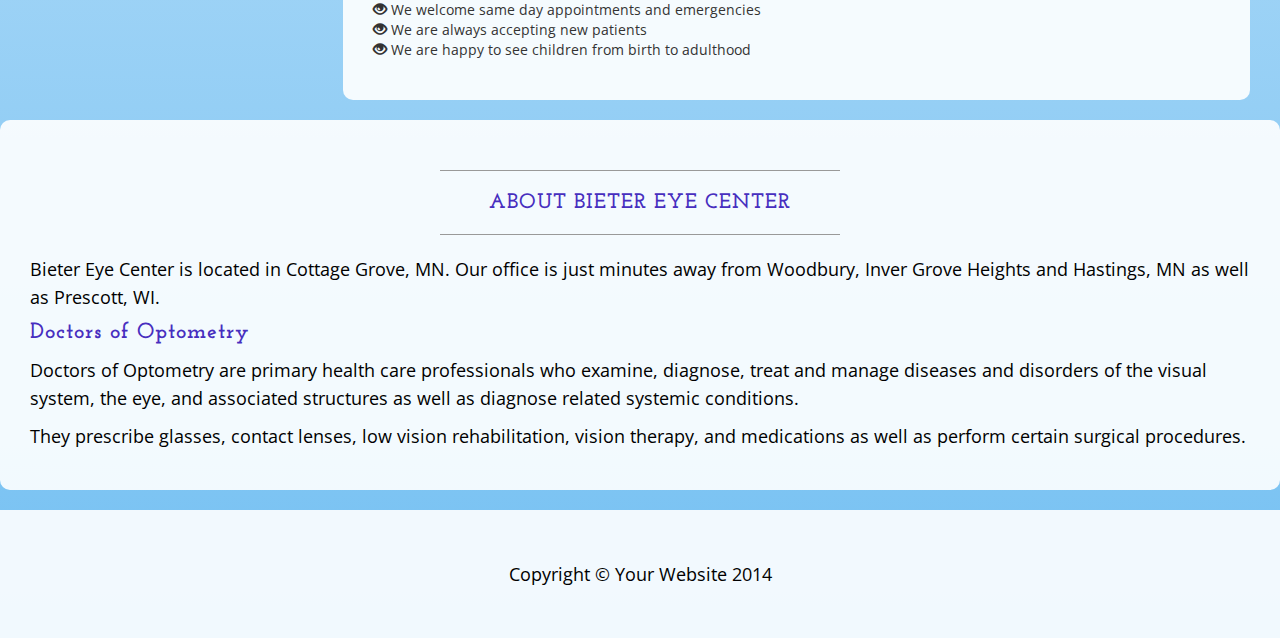
==== commit 510bc2ef: "added quote banners on Home and quote rotater on each page" ====
--- a/index.html
+++ b/index.html
@@ -46,8 +46,21 @@
     <div class="brand"><a href="/">Bieter Eye Center</a></div>
     <div class="address-bar">8617 W. Pt. Douglas Rd. S. Suite #110 Cottage Grove, MN 55016</div>
     <div class="address-bar">Phone: 651-769-1020 Fax: 651-769-1021</div>
-    <div class="quoteLeft"><p id="quoteLeft">"Loved my visit, EVERYONE is very friendly and extremely helpful and knowledgeable. Would definately recommend!"<br>-Cheryl M.</p></div>
-    <div class="quoteRight"><p id="quoteRight">"An absolute pleasurable experience. A great office with professional staff that treats you like a true friend."<br>-Dan D.</p></div>
+    <div class="address-bar quoteBarDiv"><p id="quoteBar">"We would not go anywhere else."<br>-Isabella M.</p>
+<!--         <ul id="quoteBar">
+        <li>"We would not go anywhere else." -Isabella M</li>
+        <li>"Loved my visit, EVERYONE is very friendly and extremely helpful and knowledgeable. Would definately recommend!" -Cheryl M.</li>
+        <li>"An absolute pleasurable experience. A great office with professional staff that treats you like a true friend." -Dan D.</li>
+        <li>"Thank you Dr.Beiter for seeing me quickly and retrieving the contact lens I couldn't "find" in my eye." -Paulette H.</li>
+        <li>"I have always been pleased with the service and everyone who works there. They are exceptional." -Louise B.</li>
+        <li>"Everyone was so helpful and kind! Even though it was my first time there, I felt like we were all friends. Thank you!" -Trudence T.</li>
+        <li>"Thank you for your professional, friendly and exceptional service!!" -Lynn S.</li>
+        <li>"Your staff is so friendly and professional. I really appreciate all of the time that Dr. Rogers took to talk to me about my dry eyes. Thank you!" -Jeffry S.</li>
+        <li>"The staff at Bieter Eye Care is always very helpful, especially Tracy! Thank you." -Mary S.</li>
+    </ul> -->
+</div>
+    <div class="quoteLeft"><p id="quoteLeft"></p></div>
+    <div class="quoteRight"><p id="quoteRight"></p></div>
     <!-- Navigation -->
     <nav class="navbar navbar-default" role="navigation">
         <div class="container">
@@ -97,9 +110,10 @@
                             <li class="divider"></li>
                             <li><a href="Patient_Financial_Policy_Form.pdf">Patient Financial Policy Form</a></li>
                         </ul>
+                        </div>
                     </li>
                 </ul>
-            </div>
+            
             <!-- /.navbar-collapse -->
         </div>
         <!-- /.container -->
@@ -275,6 +289,7 @@
     })
     </script>
 <script src="js/bieter.js"></script>
+<!-- <script src="js/jquery.cycle.all.js"></script> -->
 </body>
 
 </html>
--- a/css/business-casual.css
+++ b/css/business-casual.css
@@ -241,6 +241,22 @@
         text-decoration: none;
         border-bottom: 1px solid transparent;
     }
+    #quoteBar>li {
+        position: relative;
+        margin: auto;
+    }
+    .quoteBarDiv {
+        padding: 0;
+    }
+    #quoteBar {
+        width: 100%;
+        font-size: 12px;
+        font-family: Arial;
+        font-weight: 100;
+        height: 60px;
+        margin: 0;
+        color: #472ebf;
+    }
 @media screen and (max-width: 767px) {
     .brand,
     .address-bar {
@@ -1402,6 +1418,22 @@
         height: 375px;
         width: 100%;
     }
+    #quoteBar>li {
+        position: relative;
+        margin: auto;
+    }
+    .quoteBarDiv {
+        padding: 0;
+    }
+    #quoteBar {
+        width: 100%;
+        font-size: 12px;
+        font-family: Arial;
+        font-weight: 100;
+        height: 60px;
+        margin: 0;
+        color: #472ebf;
+    }
 }
 @media screen and (min-width: 1378px) {
 
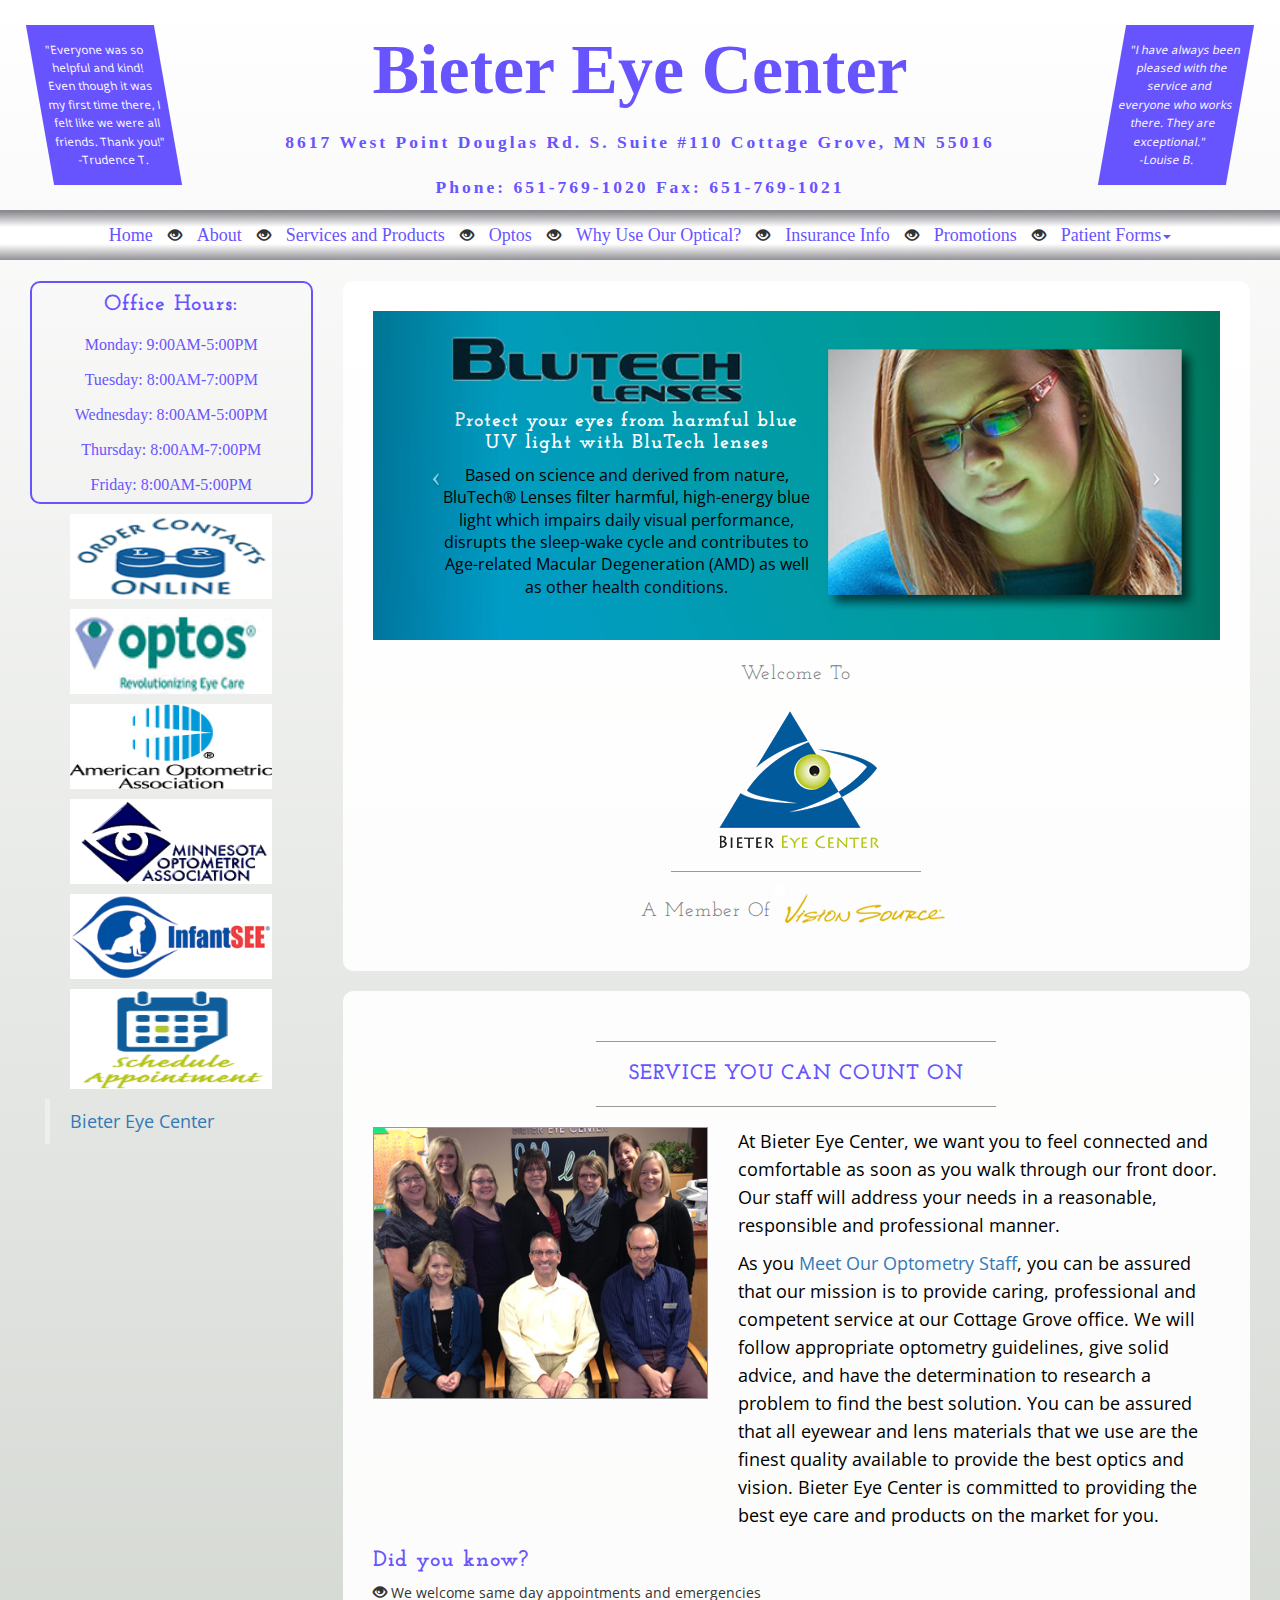
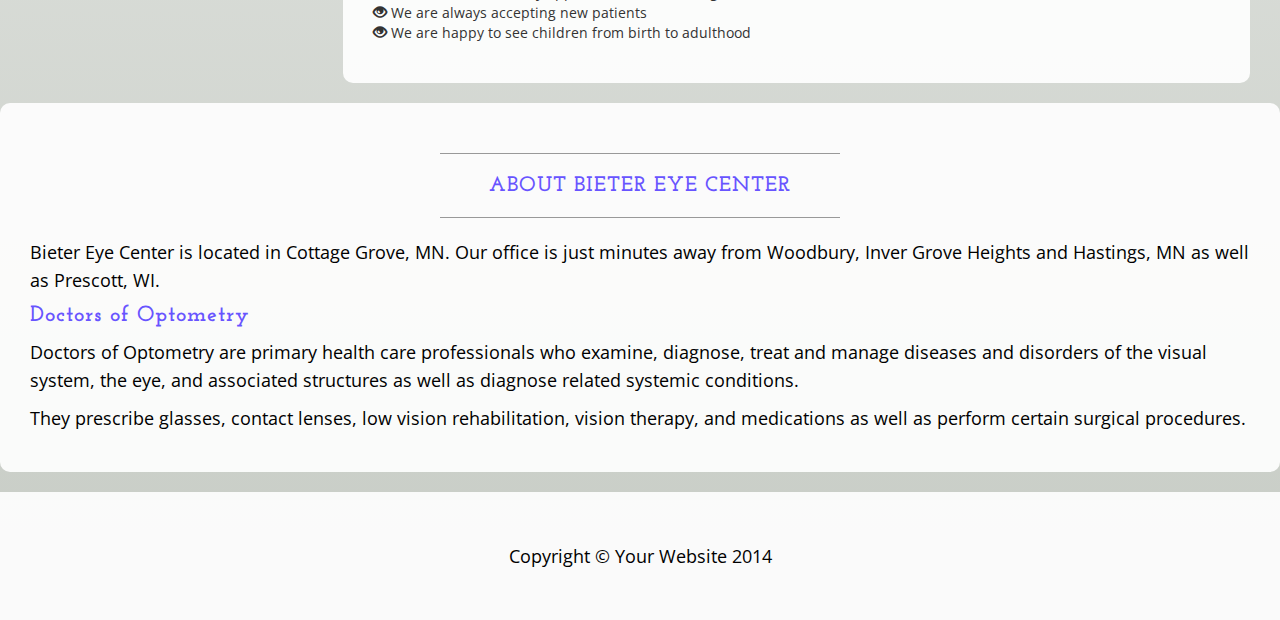
==== commit 97aba80a: "more responsive home page plus different navigation" ====
--- a/index.html
+++ b/index.html
@@ -44,9 +44,9 @@
   fjs.parentNode.insertBefore(js, fjs);
 }(document, 'script', 'facebook-jssdk'));</script>
     <div class="brand"><a href="/">Bieter Eye Center</a></div>
-    <div class="address-bar">8617 W. Pt. Douglas Rd. S. Suite #110 Cottage Grove, MN 55016</div>
+    <div class="address-bar">8617 West Point Douglas Rd. S. Suite #110 Cottage Grove, MN 55016</div>
     <div class="address-bar">Phone: 651-769-1020 Fax: 651-769-1021</div>
-    <div class="address-bar quoteBarDiv"><p id="quoteBar">"We would not go anywhere else."<br>-Isabella M.</p>
+    <!-- <div class="address-bar quoteBarDiv"><p id="quoteBar">"We would not go anywhere else."<br>-Isabella M.</p> -->
 <!--         <ul id="quoteBar">
         <li>"We would not go anywhere else." -Isabella M</li>
         <li>"Loved my visit, EVERYONE is very friendly and extremely helpful and knowledgeable. Would definately recommend!" -Cheryl M.</li>
@@ -59,8 +59,8 @@
         <li>"The staff at Bieter Eye Care is always very helpful, especially Tracy! Thank you." -Mary S.</li>
     </ul> -->
 </div>
-    <div class="quoteLeft"><p id="quoteLeft"></p></div>
-    <div class="quoteRight"><p id="quoteRight"></p></div>
+    <div id="quoteLeft"><p id="quoteTextLeft"></p></div>
+    <div id="quoteRight"><p id="quoteTextRight"></p></div>
     <!-- Navigation -->
     <nav class="navbar navbar-default" role="navigation">
         <div class="container">
@@ -77,30 +77,30 @@
             </div>
             <!-- Collect the nav links, forms, and other content for toggling -->
             <div class="collapse navbar-collapse" id="bs-example-navbar-collapse-1">
-                <ul class="nav navbar-nav">
-                    <li>
-                        <a href="index.html">Home</a>
+                <ul class="nav navbar-nav"><img src="images/navbarimage3.jpg">
+                    <li>
+                        <a href="index.html">Home</a><span class="glyphicon glyphicon-eye-open"></span>
                     </li>
                     <li id="mobileOnlyContactPage">
                         <a href="contact.html">Contact Us</a>
                     </li>
                     <li>
-                        <a href="about.html">About</a>
-                    </li>
-                    <li>
-                        <a href="services.html">Services and Products</a>
-                    </li>
-                    <li>
-                        <a href="optos.html">Optos</a>
-                    </li>
-                    <li>
-                        <a href="whyuse.html">Why Use Our Optical?</a>
-                    </li>
-                    <li>
-                        <a href="insurance.html">Insurance Info</a>
-                    </li>
-                    <li>
-                        <a href="promotions.html">Promotions</a>
+                        <a href="about.html">About</a><span class="glyphicon glyphicon-eye-open"></span>
+                    </li>
+                    <li>
+                        <a href="services.html">Services and Products</a><span class="glyphicon glyphicon-eye-open"></span>
+                    </li>
+                    <li>
+                        <a href="optos.html">Optos</a><span class="glyphicon glyphicon-eye-open"></span>
+                    </li>
+                    <li>
+                        <a href="whyuse.html">Why Use Our Optical?</a><span class="glyphicon glyphicon-eye-open"></span>
+                    </li>
+                    <li>
+                        <a href="insurance.html">Insurance Info</a><span class="glyphicon glyphicon-eye-open"></span>
+                    </li>
+                    <li>
+                        <a href="promotions.html">Promotions</a><span class="glyphicon glyphicon-eye-open"></span>
                     </li>
                     <li>
                         <div class="dropdown">
@@ -143,7 +143,7 @@
 
             <a href="http://www.smilereminder.com/vs/bieter_eye_center" target="_blank"><img class="img-responsive img-full" id="scheduleappointment" src="images/schedule_appointment.jpg"></a>
         <div class="facebookContainer">
-            <div class="fb-page" id="fb-large" data-href="https://www.facebook.com/Bietereyecenter?ref=ts" data-width="249" data-height="375" data-small-header="false" data-adapt-container-width="false" data-hide-cover="false" data-show-facepile="false" data-show-posts="true"><div class="fb-xfbml-parse-ignore"><blockquote cite="https://www.facebook.com/Bietereyecenter?ref=ts"><a href="https://www.facebook.com/Bietereyecenter?ref=ts">Bieter Eye Center</a></blockquote></div></div>
+            <div class="fb-page" id="fb-large" data-href="https://www.facebook.com/Bietereyecenter?ref=ts" data-width="249" data-height="550" data-small-header="false" data-adapt-container-width="false" data-hide-cover="false" data-show-facepile="false" data-show-posts="true"><div class="fb-xfbml-parse-ignore"><blockquote cite="https://www.facebook.com/Bietereyecenter?ref=ts"><a href="https://www.facebook.com/Bietereyecenter?ref=ts">Bieter Eye Center</a></blockquote></div></div>
             <div class="fb-page" id="fb-small" data-href="https://www.facebook.com/Bietereyecenter?ref=ts" data-width="180" data-height="450" data-small-header="false" data-adapt-container-width="false" data-hide-cover="false" data-show-facepile="false" data-show-posts="true"><div class="fb-xfbml-parse-ignore"><blockquote cite="https://www.facebook.com/Bietereyecenter?ref=ts"><a href="https://www.facebook.com/Bietereyecenter?ref=ts">Bieter Eye Center</a></blockquote></div></div>
         </div>
         </div>
@@ -178,23 +178,21 @@
                             </div>
                             <div class="item">
                                 <div id="eyewear">
-                                    <div id="eyewearContent">
                                     <h5>Specialty Eyewear</h5>
                                     <p>Ask about our specialty eyewear for skiing, shooting, basketball, swimming and other activities.</p>
-                                    </div>
                                 </div>
                                 <img class="img-responsive img-full" src="images/specialty-eyewear.jpg" alt="">
                         </div>
                         <div class="item">
                             <div id="patientappreciation">
                                 <h5>We value our patients and appreciate your kind referrals.</h5>
-                                <a href="http://www.smilereminder.com/vs/bieter_eye_center" target="_blank">See what others have said about us!</a>
+                                <p><a href="http://www.smilereminder.com/vs/bieter_eye_center" target="_blank">See what others have said about us!</a></p>
                             </div>
                                 <img class="img-responsive img-full" src="images/patient-appreciation-home2.jpg" alt="">
                         </div>
                         <div class="item">
                             <div id="frameselection">
-                            <h5>Come check out our wide selection of frames for all ages and styles!</h5>
+                            <h5>Come see our wide selection of frames for all ages and styles!</h5>
                             </div>
                                 <img class="img-responsive img-full" src="images/eyeglasses-selection-home2.jpg" alt="">
                         </div>
@@ -209,7 +207,7 @@
                     <h2 class="brand-before">
                         <small>Welcome to</small>
                     </h2>
-                    <h1 class="brand-name">Bieter Eye Center</h1>
+                    <h1 class="brand-name"><img src="images/bieterlogo.jpg"></h1>
                     <hr class="tagline-divider">
                     <h2>
                         <small>A Member Of
--- a/css/business-casual.css
+++ b/css/business-casual.css
@@ -6,19 +6,14 @@
 
 body {
     font-family: "Open Sans","Helvetica Neue",Helvetica,Arial,sans-serif;
-    background-image: linear-gradient(to bottom, white, #74C0F2);
+    background-image: linear-gradient(to bottom, white, #c7ccc5);
     -webkit-background-size: cover;
     -moz-background-size: cover;
     background-size: cover;
     -o-background-size: cover;
 }
 
-h1,
-h2,
-h3,
-h4,
-h5,
-h6 {
+h1,h2,h3,h4,h5,h6 {
     
     font-family: "Josefin Slab","Helvetica Neue",Helvetica,Arial,sans-serif;
     font-weight: 700;
@@ -37,11 +32,11 @@
 }
 h2 {
     font-weight: 900;
-    color: #472ebf;
+    color: #6854ff;
 }
 h4 {
     font-size: 22px;
-    color: #472ebf;
+    color: #6854ff;
 }
 
 #trauma {
@@ -58,8 +53,8 @@
 .brand,
 .address-bar {
     display: none;
-    color: #472ebf;
-    font-family: cursive;
+    color: #6854ff;
+    font-family: Big Caslon;
 }
 .brand>a, .brand>a:hover {
     text-decoration: inherit;
@@ -71,16 +66,19 @@
     font-weight: 900;
     letter-spacing: 2px;
 }
-
+.navbar-default .navbar-brand {
+    color: #6854ff;
+}
+.navbar-default .navbar-nav>li>a {
+    color: black;
+}
 .navbar-nav {
     font-weight: 400;
     letter-spacing: 0px;
     float: none;
     display: inline-block;
 }
-ul.nav.navbar-nav>li>a:hover {
-    border-bottom: 1px solid #472ebf;
-}
+
 ul.nav.navbar-nav>li>a {
     border-bottom: 1px solid transparent;
 }
@@ -163,9 +161,9 @@
     }
     .container>.row>.jumbotron {
         border-radius: 15%;
-        border: 3px dashed #472ebf;
+        border: 3px dashed #6854ff;
         background-color: #f8f8f8;
-        color: #472ebf;
+        color: #6854ff;
     }
     #stafflink {
         text-decoration: none;
@@ -193,34 +191,7 @@
         height: 300px;
         width: 100%;
     }
-    .quoteLeft {
-        position: absolute;
-        display: flex;
-        top: 30px;
-        left: 40px;
-        transform: skewX(10deg);
-        background-color: #472ebf;
-        text-align: center;
-        width: 10%;
-        min-height: 160px;
-    }
-    #quoteLeft, #quoteRight {
-        color: white;
-        padding: 2px 5px;
-        font-size: 12px;
-        margin: auto;
-    }
-    .quoteRight {
-        position: absolute;
-        display: flex;
-        top: 30px;
-        right: 40px;
-        transform: skewX(-10deg);
-        background-color: #472ebf;
-        text-align: center;
-        width: 10%;
-        min-height: 160px;
-    }
+    
     #scheduleappointment {
         background-color: white;
         height: 100px;
@@ -230,18 +201,26 @@
         transition: 1.0s ease-in-out;
         transform: rotate(360deg) scale(1.2);
     }
-    .facebookContainer {
-        text-align: center;
-    }
-    #patientforms:hover {
-        border-bottom: 1px solid #472ebf;
+    #patientforms:hover, ul.nav.navbar-nav>li>a:hover {
+        border-bottom: 1px solid white;
         text-decoration: none;
-    }
-    a:focus {
+        color: #6854ff;
+    }
+    #patientforms {
+        color: black;
+        padding: 10px 15px;
+        font-size: 14px;
+        line-height: 20px;
+        display: block;
+    }
+    .open>a:focus, .open>#patientforms:focus, .open>a:active, .open>#patientforms:active, .open>a:hover, .open>#patientforms:hover {
+        border: none;
+    }
+   /* a:focus { necessary???
         text-decoration: none;
         border-bottom: 1px solid transparent;
-    }
-    #quoteBar>li {
+    }*/
+    /*#quoteBar>li {
         position: relative;
         margin: auto;
     }
@@ -255,9 +234,15 @@
         font-weight: 100;
         height: 60px;
         margin: 0;
-        color: #472ebf;
+        color: #6854ff;
+    }*/
+    #quoteLeft, #quoteRight {
+        display: none;
     }
 @media screen and (max-width: 767px) {
+    ul>img, ul>li>.glyphicon {
+        display: none;
+    }
     .brand,
     .address-bar {
     display: none;
@@ -288,6 +273,10 @@
     #insuranceimages {
         display: none;
     }
+    body {
+        background-image: none;
+        background-color: #6854ff;
+    }
 }
 
 footer {
@@ -299,39 +288,87 @@
     margin: 0;
     padding: 50px 0;
 }
+@media screen and (max-width: 350px) {
+    #blutech>h5 {
+        display: none;
+    }
+}
 @media (min-width: 351px) and (max-width: 413px) {
     #blutech>h5 {
         color: white;
+        font-size: 10px;
+    }
+}
+@media screen and (max-width: 413px) {
+    #eyewear {
+        position: absolute;
+        top: 15%;
+        right: 11%;
+        width: 36%;
+    }
+    #eyewear>h5 {
+        color: #6854ff;
+        font-size: 16px;
+    }
+    #eyewear>p {
+        display: none;
+    }
+    #infantsee {
+        display: none;
+    }
+    #patientappreciation {
+        position: absolute;
+        top: 13%;
+        left: 13%;
+        width: 44%;   
+    }
+    #patientappreciation>h5 {
+        display: none;
+    }
+    #patientappreciation>p {
+        font-size: 13px;
+    }
+    #frameselection {
+        position: absolute;
+        margin-top: 4%;
+        left: 11%;
+        width: 35%;
+    }
+    #frameselection>h5 {
         font-size: 11px;
-    }
-}
-@media screen and (max-width: 350px) {
-    #blutech>h5 {
-        display: none;
-    }
-}
-@media screen and (max-width: 319px) {
-    #infantsee {
-        display: none;
-    }
-}
-@media (min-width: 320px) and (max-width: 379px) {
-    #infantsee {
-        position: absolute;
-        top: 6%;
-        right: 4%;
-        width: 45%;
-        height: 35%;
-    }
-    #infantsee>h5 {
+        margin: 0;
+        line-height: 1;
+    }
+
+}
+@media (min-width: 350px) and (max-width: 529px) {
+    #blutech {
+        position: absolute;
+        top: 25%;
+        left: 10%;
+        width: 40%;
+        height: 69%;
+    }
+}
+
+
+@media (min-width: 414px) and (max-width: 529px) {
+    #eyewear {
+        position: absolute;
+        top: 3%;
+        right: 12%;
+        width: 36%;
+        height: 42%;
+    }
+    #eyewear>h5 {
+        color: #6854ff;
         font-size: 14px;
-        color: white;
-    }
-    #infantsee>p {
-        display: none;
-    }
-}
-@media (min-width: 380px) and (max-width: 529px) {
+        margin-bottom: 5px;
+    }
+    #eyewear>p {
+        font-size: 10px;
+        line-height: 1.2;
+    }
     #infantsee {
         position: absolute;
         top: 8%;
@@ -346,128 +383,125 @@
     #infantsee>p {
         display: none;
     }
+    #patientappreciation {
+        position: absolute;
+        top: 0;
+        width: 48%;
+        left: 12%;
+    }
+    #patientappreciation>h5 {
+        font-size: 15px;
+    }
+    #patientappreciation>p {
+        font-size: 13px;
+        line-height: 1;
+        margin-bottom: 5px;
+    }
+    #frameselection {
+        position: absolute;
+        margin-top: 6%;
+        left: 11%;
+        width: 35%;
+    }
+    #frameselection>h5 {
+        font-size: 15px;
+        margin: 0;
+        line-height: 1;
+    }
 }
 @media (min-width: 530px) and (max-width: 767px) {
+    #patientappreciation {
+        position: absolute;
+        top: 25%;
+        left: 13%;
+        width: 44%;
+    }
+    #patientappreciation>h5 {
+        font-size: 17px;
+        margin-bottom: 5px;
+    }
+    #patientappreciation>p {
+        font-size: 13px;
+    }
+    #frameselection {
+        position: absolute;
+        margin-top: 7%;
+        left: 11%;
+        width: 35%;
+    }
+    #frameselection>h5 {
+        font-size: 19px;
+        margin: 0;
+        line-height: 1.4;
+    }
+    .eyewear-selection>figure>img {
+        height: 300px;
+        width: 75%;
+    }
+}
+@media (min-width: 530px) and (max-width: 634px) {
     #infantsee {
         position: absolute;
-        top: 8%;
-        right: 4%;
-        width: 45%;
-        height: 35%;
+        top: 3%;
+        right: 8%;
+        width: 37%;
+        height: 45%;
     }
     #infantsee>h5 {
-        font-size: 20px;
-        color: white;
+        font-size: 16px;
+        color: white;
+        margin-bottom: 5px;
+    }
+    #infantsee>p {
+        font-size: 9px;
+    }
+    #eyewear {
+        position: absolute;
+        top: 19%;
+        right: 11%;
+        width: 36%;
+    }
+    #eyewear>h5 {
+        color: #6854ff;
+        font-size: 16px;
+    }
+    #eyewear>p {
+        font-size: 12px;
+        line-height: 1.4;
+    }
+}
+
+@media (min-width: 635px) and (max-width: 767px) {
+    #eyewear {
+        position: absolute;
+        top: 17%;
+        right: 11%;
+        width: 34%;
+        height: 72%;
+    }
+    #eyewear>h5 {
+        color: #6854ff;
+        font-size: 18px;
+    }
+    #eyewear>p {
+        font-size: 14px;
+    }
+    #infantsee {
+        position: absolute;
+        top: 14%;
+        right: 8%;
+        width: 37%;
+        height: 34%;
+    }
+    #infantsee>h5 {
+        font-size: 18px;
+        color: white;
+        margin-bottom: 5px;
     } 
     #infantsee>p {
         font-size: 10px;
         line-height: 1.4;
     }
-    #patientappreciation {
-        position: absolute;
-        top: 6%;
-        left: 13%;
-        width: 44%;
-        height: 52%;
-    }
-    #patientappreciation>h5 {
-        font-size: 20px;
-        margin: 0;
-    }
-    #patientappreciation>a {
-        font-size: 15px;
-    }
-    #frameselection {
-        position: absolute;
-        top: 15%;
-        left: 9%;
-        width: 34%;
-        height: 85%;
-    }
-    #frameselection>h5 {
-        font-size: 20px;
-    }
-    .eyewear-selection>figure>img {
-        height: 300px;
-        width: 75%;
-    }
-}
-@media screen and (max-width: 413px) {
-        #eyewear {
-        position: absolute;
-        top: 5%;
-        right: 1%;
-        width: 46%;
-        height: 42%;
-    }
-    #eyewear>h5 {
-        color: #472ebf;
-        font-size: 22px;
-    }
-    #eyewear>p {
-        display: none;
-    }
-
-}
-@media (min-width: 350px) and (max-width: 529px) {
-    #patientappreciation {
-        position: absolute;
-        top: 0%;
-        left: 13%;
-        width: 44%;
-        height: 100%;
-    }
-    #patientappreciation>h5 {
-        font-size: 11px;
-        margin-top: 10%;
-        margin-bottom: 4%;
-    }
-    #patientappreciation>a {
-        font-size: 10px;
-    }
-    #frameselection {
-        position: absolute;
-        top: 10%;
-        left: 9%;
-        width: 34%;
-        height: 85%;
-    }
-    #frameselection>h5 {
-        font-size: 12px;
-    }
-}
-@media (min-width: 414px) and (max-width: 634px) {
-    #eyewear {
-        position: absolute;
-        top: 5%;
-        right: 1%;
-        width: 46%;
-        height: 42%;
-    }
-    #eyewear>h5 {
-        color: #472ebf;
-        font-size: 24px;
-    }
-    #eyewear>p {
-        display: none;
-    }
-}
-@media (min-width: 635px) and (max-width: 767px) {
-    #eyewear {
-        position: absolute;
-        top: 5%;
-        right: 1%;
-        width: 46%;
-        height: 42%;
-    }
-    #eyewear>h5 {
-        color: #472ebf;
-        font-size: 18px;
-    }
-    #eyewear>p {
-        font-size: 14px;
-        line-height: 1.4;
-    }
 }
 
 /* Medium 768-868px */
@@ -478,12 +512,11 @@
         margin: 0;
         padding: 30px 0 10px;
         text-align: center;
-        text-shadow: 1px 1px 2px rgba(0,0,0,0.5);
-        font-family: cursive;
+        font-family: Big Caslon;
         font-size: 5em;
         font-weight: 700;
         line-height: normal;
-        color: #472ebf;
+        color: #6854ff;
     }
 
     .top-divider {
@@ -498,18 +531,16 @@
     .address-bar {
         display: inherit;
         margin: 0;
-        padding: 0 0 40px;
-        text-align: center;
-        text-shadow: 1px 1px 2px rgba(0,0,0,0.5);
-        text-transform: uppercase;
+        padding: 10px;
+        text-align: center;
         font-size: 1.20em;
         font-weight: 400;
         letter-spacing: 3px;
-        color: #472ebf;
+        color: #6854ff;
     }
     .navbar-default {
-        border-top: 2px solid #472ebf;
-        border-bottom: 2px solid #472ebf;
+        border-top: 2px solid #6854ff;
+        border-bottom: 2px solid #6854ff;
         background-color: transparent;
 }
     #blutech {
@@ -544,18 +575,17 @@
     }
     #eyewear {
         position: absolute;
-        top: 5%;
-        right: 1%;
-        width: 46%;
-        height: 42%;
+        top: 25%;
+        right: 11%;
+        width: 35%;
+        height: 45%;
     }
     #eyewear>h5 {
-        color: #472ebf;
-        font-size: 20px;
+        color: #6854ff;
+        font-size: 22px;
     }
     #eyewear>p {
-        font-size: 13px;
-        line-height: 1.4;
+        font-size: 15px;
     }
     #patientappreciation {
         position: absolute;
@@ -572,13 +602,14 @@
     }
     #frameselection {
         position: absolute;
-        top: 15%;
-        left: 9%;
-        width: 34%;
-        height: 85%;
+        margin-top: 10%;
+        left: 11%;
+        width: 35%;
     }
     #frameselection>h5 {
-        font-size: 26px;
+        font-size: 24px;
+        margin: 0;
+        line-height: 1.5;
     }
     .hours {
     display: none;
@@ -592,17 +623,47 @@
     .navbar {
         min-height: 0;
     }
+    ul>img {
+        position: absolute;
+        width: 100%;
+        height: 35px;
+        left: 0;
+    }
     ul.nav.navbar-nav>li>a {
-        color: #472ebf;
-        font-family: cursive;
+        color: #6854ff;
+        font-family: Big Caslon;
         font-size: 12px;
         line-height: normal;
-        padding: 10px 11px;
+        padding: 10px 7px 6px 8px;
+        display: inline-block;
+        text-decoration: underline;
     }
     ul.nav.navbar-nav>li>a:hover {
-        border-bottom: 1px solid #472ebf;
-    }
-
+        border-bottom: 1px solid white;
+    }
+    #patientforms {
+        color: #6854ff;
+        font-size: 12px;
+        font-family: Big Caslon;
+        padding: 10px 0 6px 8px;
+        position: relative;
+        display: block;
+        line-height: normal;
+        text-decoration: underline;
+    }
+    .open>a:hover {
+        background-color: transparent;
+        border-color: #6854ff;
+    }
+    .dropdown-menu {
+        left: -135%;
+        font-family: Big Caslon;
+        font-size: 12px;
+        background-color: #6854ff;
+    }
+    .dropdown-menu>li>a {
+        color: #fff;
+    }
     .navbar-nav {
         display: table;
         float: none;
@@ -611,9 +672,7 @@
         font-size: 10px;
     }
     .navbar-default {
-        border-top: 2px solid #472ebf;
-        border-bottom: 2px solid #472ebf;
-        background-color: transparent;
+        border: none;
     }
     .sidebarLinks {
         display: none;
@@ -647,12 +706,11 @@
         margin: 0;
         padding: 30px 0 10px;
         text-align: center;
-        text-shadow: 1px 1px 2px rgba(0,0,0,0.5);
-        font-family: cursive;
+        font-family: Big Caslon;
         font-size: 5em;
         font-weight: 700;
         line-height: normal;
-        color: #472ebf;
+        color: #6854ff;
     }
 
     .top-divider {
@@ -667,14 +725,12 @@
     .address-bar {
         display: inherit;
         margin: 0;
-        padding: 0 0 40px;
-        text-align: center;
-        text-shadow: 1px 1px 2px rgba(0,0,0,0.5);
-        text-transform: uppercase;
+        padding: 10px;
+        text-align: center;
         font-size: 1.25em;
         font-weight: 400;
         letter-spacing: 3px;
-        color: #472ebf;
+        color: #6854ff;
     }
     #blutech {
         position: absolute;
@@ -693,10 +749,10 @@
     } 
     #infantsee {
         position: absolute;
-        top: 9%;
-        right: 4%;
-        width: 45%;
-        height: 35%;
+        top: 18%;
+        right: 9%;
+        width: 37%;
+        height: 30%;
     }
     #infantsee>h5 {
         font-size: 18px;
@@ -715,16 +771,16 @@
     .hours>ul {
         /*width: 77%;*/
         text-align: center;
-        border: 2px solid #472ebf;
+        border: 2px solid #6854ff;
         border-radius: 10px;
         margin: auto;  
     }
     .hours>ul>li {
         list-style-type: none;
         font-size: 13px;
-        color: #472ebf;
+        color: #6854ff;
         line-height: 35px;
-        font-family: cursive;
+        font-family: Big Caslon;
     }
     .navbar {
         border-radius: 0;
@@ -735,19 +791,41 @@
     .navbar {
         min-height: 0;
     }
-    .nav>li>a {
-        padding: 14px;
-    }
     ul.nav.navbar-nav>li>a {
-        color: #472ebf;
-        font-family: cursive;
+        display: inline-block;
+        color: #6854ff;
+        font-family: Big Caslon;
         font-size: 13px;
+        padding: 10px 10px 5px 10px;
+    }
+    
+    #patientforms {
+        color: #6854ff;
+        font-size: 13px;
+        font-family: Big Caslon;
+        padding: 10px;
+        padding-right: 0;
+        position: relative;
+        display: inline-block;
         line-height: normal;
-    }
-    ul.nav.navbar-nav>li>a:hover {
-        border-bottom: 1px solid #472ebf;
-    }
-
+        text-decoration: none;
+    }
+    .dropdown-menu {
+        left: -162%;
+        font-family: Big Caslon;
+        font-size: 16px;
+        background-color: #6854ff;
+    }
+    .dropdown-menu>li>a {
+        color: #fff;
+        font-size: 15px;
+    }
+    ul>img {
+        position: absolute;
+        width: 100%;
+        height: 40px;
+        left: 0;
+    }
     .navbar-nav {
         display: table;
         float: none;
@@ -756,24 +834,21 @@
         font-size: 12px;
     }
     .navbar-default {
-        border-top: 2px solid #472ebf;
-        border-bottom: 2px solid #472ebf;
-        background-color: transparent;
+        border: none;
     }
     #eyewear {
         position: absolute;
-        top: 5%;
-        right: 1%;
-        width: 46%;
+        top: 19%;
+        right: 10%;
+        width: 35%;
         height: 42%;
     }
     #eyewear>h5 {
-        color: #472ebf;
-        font-size: 20px;
+        color: #6854ff;
+        font-size: 22px;
     }
     #eyewear>p {
-        font-size: 14px;
-        line-height: 1.4;
+        font-size: 17px;
     }
     #patientappreciation {
         position: absolute;
@@ -790,13 +865,14 @@
     }
     #frameselection {
         position: absolute;
-        top: 15%;
-        left: 9%;
-        width: 34%;
-        height: 85%;
+        margin-top: 10%;
+        left: 11%;
+        width: 35%;
     }
     #frameselection>h5 {
         font-size: 26px;
+        margin: 0;
+        line-height: 1.6;
     }
 /*    .sidebarLinks {
         position: absolute;
@@ -815,7 +891,7 @@
         transform: scale(1.2);
     }
     .sidebarLinks>h5 {
-        color: #472ebf;
+        color: #6854ff;
         font-size: 17px;
     }
     figcaption {
@@ -824,20 +900,7 @@
     #mobileOnlyContactPage {
         display: none;
     }
-    .facebook {
-        position: absolute;
-        width: 20%;
-        bottom: 1.5%;
-        right: 2%;
-    }
-    .facebook>h5 {
-        color: #472ebf;
-        font-size: 20px;
-    }
     #fb-large {
-        display: none;
-    }
-    #fb-btn-small {
         display: none;
     }
     #insuranceimages>img:nth-child(4n+1) {
@@ -856,24 +919,7 @@
         height: 350px;
         width: 50%;
     }
-    #patientforms {
-        color: #472ebf;
-        font-size: 13px;
-        font-family: cursive;
-        padding: 10px 12px;
-        position: relative;
-        display: block;
-        line-height: normal;
-    }
-    .dropdown-menu {
-        left: -95%;
-        font-family: cursive;
-        font-size: 16px;
-        background-color: #472ebf;
-    }
-    .dropdown-menu>li>a {
-        color: #fff;
-    }
+    
 
 }
 /* Big 992-1199px */
@@ -889,28 +935,34 @@
         margin: 0;
         padding: 30px 0 10px;
         text-align: center;
-        text-shadow: 1px 1px 2px rgba(0,0,0,0.5);
-        font-family: cursive;
+        font-family: Big Caslon;
         font-size: 5em;
         font-weight: 700;
         line-height: normal;
-        color: #472ebf;
+        color: #6854ff;
     }
     .navbar-brand {
         display: none;
     }
     ul.nav.navbar-nav>li>a {
-        color: #472ebf;
-        font-family: cursive;
-        font-size: 17px;
+        display: inline-block;
+        color: #6854ff;
+        font-family: Big Caslon;
+        font-size: 15px;
         padding: 10px 12px;
     }
     ul.nav.navbar-nav>li>a:hover {
-        border-bottom: 1px solid #472ebf;
+        border-bottom: 1px solid white;
+        color: #6854ff;
+    }
+    ul>img {
+        position: absolute;
+        width: 100%;
+        height: 45px;
+        left: 0;
     }
     .navbar-default {
-        border-top: 2px solid #472ebf;
-        border-bottom: 2px solid #472ebf;
+        border: none;
         background-color: transparent;
     }
     .top-divider {
@@ -925,14 +977,12 @@
     .address-bar {
         display: inherit;
         margin: 0;
-        padding: 0 0 40px;
-        text-align: center;
-        text-shadow: 1px 1px 2px rgba(0,0,0,0.5);
-        text-transform: uppercase;
-        font-size: 1em;
+        padding: 10px;
+        text-align: center;
+        font-size: 1.15em;
         font-weight: 400;
         letter-spacing: 3px;
-        color: #472ebf;
+        color: #6854ff;
     }
     .hours {
        /* position: absolute;
@@ -943,24 +993,22 @@
     .hours>ul {
         /*width: 75%;*/
         text-align: center;
-        border: 2px solid #472ebf;
+        border: 2px solid #6854ff;
         border-radius: 10px;
         margin: auto;
     }
     .hours>ul>li {
         list-style-type: none;
         font-size: 14px;
-        color: #472ebf;
+        color: #6854ff;
         line-height: 35px;
-        font-family: cursive;
+        font-family: Big Caslon;
     }
     #blutech {
         position: absolute;
-        display: flex;
-        flex-direction: column;
         top: 27%;
-        left: 8%;
-        width: 44%;
+        left: 9%;
+        width: 42%;
         height: 72%;
     }
     #blutech>h5 {
@@ -988,21 +1036,17 @@
     }
     #eyewear {
         position: absolute;
-        display: flex;
-        right: 8%;
-        width: 40%;
-        height: 100%;
-    }
-    #eyewearContent {
-        margin: auto;
-    }
-    #eyewearContent>h5 {
-        color: #472ebf;
-        font-size: 22px;
-    }
-    #eyewearContent>p {
-        font-size: 18px;
-        line-height: 1.4;
+        top: 16%;
+        right: 10%;
+        width: 37%;
+        height: 55%;
+    }
+    #eyewear>h5 {
+        color: #6854ff;
+        font-size: 24px;
+    }
+    #eyewear>p {
+        font-size: 17px;
     }
     #patientappreciation {
         position: absolute;
@@ -1019,14 +1063,14 @@
     }
     #frameselection {
         position: absolute;
-        display: flex;
-        width: 39%;
-        height: 100%;
-        margin: 0 0 0 55px;
+        margin-top: 8%;
+        left: 11%;
+        width: 35%;
     }
     #frameselection>h5 {
-        font-size: 30px;
-        margin: auto;
+        font-size: 27px;
+        margin: 0;
+        line-height: 1.6;
     }
 /*    .sidebarLinks {
         position: absolute;
@@ -1045,7 +1089,7 @@
         transform: scale(1.2);
     }
     .sidebarLinks>h5 {
-        color: #472ebf;
+        color: #6854ff;
         font-size: 20px;
     }
     .staffinfo:nth-child(2n+1) {
@@ -1073,16 +1117,6 @@
     #mobileOnlyContactPage {
         display: none;
     }
-    .facebook {
-        position: absolute;
-        width: 20%;
-        bottom: 1.5%;
-        right: 2%;
-    }
-    .facebook>h5 {
-        color: #472ebf;
-        font-size: 20px;
-    }
     #fb-large {
         display: none;
     }
@@ -1122,22 +1156,47 @@
         width: 100%;
     }
     #patientforms {
-        color: #472ebf;
-        font-size: 17px;
-        font-family: cursive;
+        color: #6854ff;
+        font-size: 15px;
+        font-family: Big Caslon;
         padding: 10px 12px;
         position: relative;
         display: block;
         line-height: 20px;
+        padding-right: 0;
+        text-decoration: none;
     }
     .dropdown-menu {
-        left: -95%;
-        font-family: cursive;
-        font-size: 16px;
-        background-color: #472ebf;
+        left: -129%;
+        font-family: Big Caslon;
+        font-size: 15px;
+        background-color: #6854ff;
     }
     .dropdown-menu>li>a {
         color: #fff;
+    }
+    #quoteLeft, #quoteRight {
+        position: absolute;
+        top: 25px;    
+        background-color: #6854ff;
+        text-align: center;
+        width: 10%;
+        min-height: 160px;
+        display: flex;
+    }
+    #quoteLeft {
+        left: 40px;
+        transform: skewX(10deg);
+    }
+    #quoteRight {
+        right: 40px;
+        transform: skewX(-10deg);
+    }
+    #quoteLeft>#quoteTextLeft, #quoteRight>#quoteTextRight {
+        color: white;
+        padding: 2px 5px;
+        font-size: 10.5px;
+        margin: auto;
     }
 }
 @media screen and (min-width:1200px) {
@@ -1151,49 +1210,58 @@
         margin: 0;
         padding: 30px 0 10px;
         text-align: center;
-        text-shadow: 1px 1px 2px rgba(0,0,0,0.5);
-        font-family: cursive;
+        font-family: Big Caslon;
         font-size: 5em;
         font-weight: 700;
         line-height: normal;
-        color: #472ebf;
+        color: #6854ff;
+        
     }
     .navbar-brand {
         display: none;
     }
+    ul>img {
+        position: absolute;
+        width: 100%;
+        height: 50px;
+        left: 0;
+    }
     ul.nav.navbar-nav>li>a {
-        color: #472ebf;
-        font-family: cursive;
+        color: #6854ff;
+        font-family: Big Caslon;
         font-size: 18px;
+        display: inline-block;
+        padding-bottom: 10px;
     }
     ul.nav.navbar-nav>li>a:hover {
-        border-bottom: 1px solid #472ebf;
+        border-bottom: 1px solid white;
+        color: #6854ff;
     }
     #patientforms {
-        color: #472ebf;
+        color: #6854ff;
         font-size: 18px;
-        font-family: cursive;
-        padding: 15px;
+        font-family: Big Caslon;
+        padding: 15px 15px 10px 15px;
         position: relative;
         display: block;
         line-height: 20px;
+        text-decoration: none;
     }
     .open>a:hover {
         background-color: transparent;
-        border-color: #472ebf;
+        border-color: #6854ff;
     }
     .dropdown-menu {
         left: -95%;
-        font-family: cursive;
+        font-family: Big Caslon;
         font-size: 16px;
-        background-color: #472ebf;
+        background-color: #6854ff;
     }
     .dropdown-menu>li>a {
         color: #fff;
     }
     .navbar-default {
-        border-top: 2px solid #472ebf;
-        border-bottom: 2px solid #472ebf;
+        border: none;
         background-color: transparent;
     }
     .top-divider {
@@ -1208,14 +1276,12 @@
     .address-bar {
         display: inherit;
         margin: 0;
-        padding: 0 0 40px;
-        text-align: center;
-        text-shadow: 1px 1px 2px rgba(0,0,0,0.5);
-        text-transform: uppercase;
+        padding: 10px;
+        text-align: center;
         font-size: 1.25em;
         font-weight: 600;
         letter-spacing: 3px;
-        color: #472ebf;
+        color: #6854ff;
     }
     .hours {
         /*position: absolute;
@@ -1226,23 +1292,23 @@
     .hours>ul {
         /*width: 75%;*/
         text-align: center;
-        border: 2px solid #472ebf;
+        border: 2px solid #6854ff;
         border-radius: 10px;
         margin: auto;
     }
     .hours>ul>li {
         list-style-type: none;
         font-size: 16px;
-        font-family: cursive;
-        color: #472ebf;
+        font-family: Big Caslon;
+        color: #6854ff;
         line-height: 35px;
     }
     #blutech {
         position: absolute;
-        top: 32%;
-        left: 9%;
-        width: 43%;
-        height: 50%;
+        top: 27%;
+        left: 8%;
+        width: 44%;
+        height: 72%;
     }
     #blutech>h5 {
         color: white;
@@ -1255,8 +1321,8 @@
     #infantsee {
         position: absolute;
         top: 11%;
-        right: 4%;
-        width: 45%;
+        right: 9%;
+        width: 36%;
         height: 35%;
     }
     #infantsee>h5 {
@@ -1269,21 +1335,24 @@
     }
     #eyewear {
         position: absolute;
-        top: 5%;
-        right: 1%;
-        width: 46%;
-        height: 42%;
+        top: 20%;
+        right: 9%;
+        width: 38%;
+        height: 55%;
     }
     #eyewear>h5 {
-        color: #472ebf;
-        font-size: 22px;
+        color: #6854ff;
+        font-size: 24px;
+    }
+    #eyewear>p {
+        font-size: 18px;
+        line-height: 1.8;
     }
     #patientappreciation {
         position: absolute;
         top: 15%;
         left: 13%;
         width: 40%;
-        height: 40%;
     }
     #patientappreciation>h5 {
         font-size: 30px;
@@ -1293,13 +1362,14 @@
     }
     #frameselection {
         position: absolute;
-        top: 15%;
-        left: 9%;
-        width: 34%;
-        height: 85%;
+        margin-top: 8%;
+        left: 11%;
+        width: 35%;
     }
     #frameselection>h5 {
         font-size: 30px;
+        margin: 0;
+        line-height: 1.6;
     }
     #eyewear>p {
         font-size: 18px;
@@ -1322,7 +1392,7 @@
         transform: scale(1.2);
     }
     .sidebarLinks>h5 {
-        color: #472ebf;
+        color: #6854ff;
         font-size: 20px;
     }
     .staffinfo:nth-child(3n+2) {
@@ -1370,16 +1440,6 @@
     #mobileOnlyContactPage {
         display: none;
     }
-    .facebook {
-        position: absolute;
-        width: 20%;
-        bottom: 1.5%;
-        right: 2%;
-    }
-    .facebook>h5 {
-        color: #472ebf;
-        font-size: 20px;
-    }
     #fb-small {
         display: none;
     }
@@ -1418,7 +1478,7 @@
         height: 375px;
         width: 100%;
     }
-    #quoteBar>li {
+    /*#quoteBar>li {
         position: relative;
         margin: auto;
     }
@@ -1432,13 +1492,101 @@
         font-weight: 100;
         height: 60px;
         margin: 0;
-        color: #472ebf;
-    }
-}
-@media screen and (min-width: 1378px) {
-
-    #fb-btn-small {
-        display: none;
+        color: #6854ff;
+    }*/
+    #quoteLeft, #quoteRight {
+        position: absolute;
+        top: 25px;
+        background-color: #6854ff;
+        text-align: center;
+        width: 10%;
+        min-height: 160px;
+        display: flex;
+    }
+    #quoteLeft {
+        left: 40px;
+        transform: skewX(10deg);
+    }
+    #quoteRight {
+        right: 40px;
+        transform: skewX(-10deg);
+    }
+    #quoteLeft>#quoteTextLeft, #quoteRight>#quoteTextRight {
+        color: white;
+        padding: 2px 5px;
+        font-size: 11.5px;
+        margin: auto;
+    }
+    
+}
+@media screen and (min-width: 1500px) {
+    #blutech {
+        position: absolute;
+        top: 32%;
+        left: 9%;
+        width: 42%;
+        height: 72%;
+    }
+    #blutech>h5 {
+        color: white;
+        font-size: 24px;
+    }
+    #blutech>p {
+        font-size: 18px;
+        line-height: 1.7;
+    }
+    #infantsee {
+        position: absolute;
+        top: 17%;
+        right: 10%;
+        width: 34%;
+        height: 33%;
+    }
+    #infantsee>h5 {
+        font-size: 26px;
+        color: white;
+    } 
+    #infantsee>p {
+        font-size: 18px;
+        line-height: 1.8;
+    }
+    #eyewear {
+        position: absolute;
+        top: 20%;
+        right: 9%;
+        width: 38%;
+        height: 55%;
+    }
+    #eyewear>h5 {
+        color: #6854ff;
+        font-size: 30px;
+    }
+    #eyewear>p {
+        font-size: 20px;
+        line-height: 2.0;
+    }
+    #patientappreciation {
+        position: absolute;
+        top: 20%;
+        left: 11%;
+        width: 44%;
+    }
+    #patientappreciation>h5 {
+        font-size: 36px;
+    }
+    #patientappreciation>p {
+        font-size: 26px;
+    }
+    #frameselection {
+        position: absolute;
+        margin-top: 12%;
+        left: 11%;
+        width: 35%;
+    }
+    #frameselection>h5 {
+        font-size: 34px;
+        margin: 0;
+        line-height: 1.6;
     }
 }
 /* Very Big over 1200px */
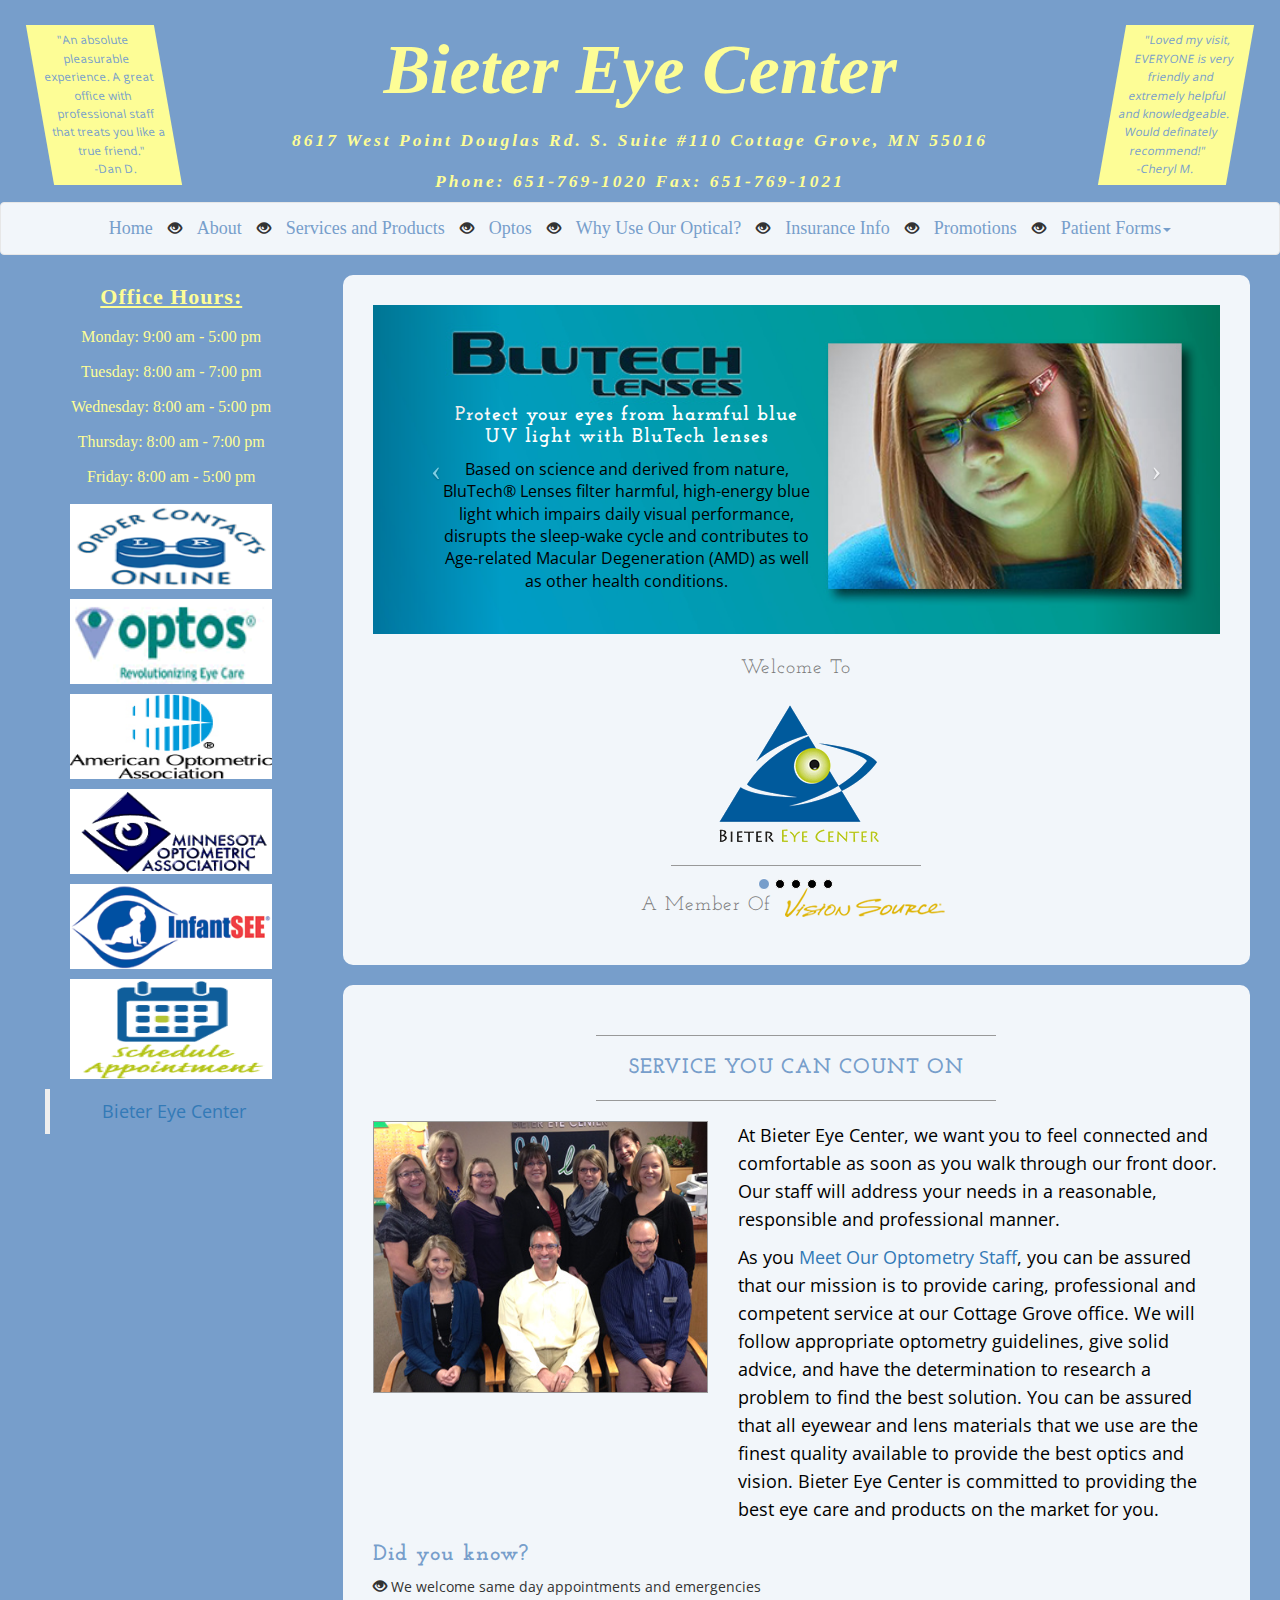
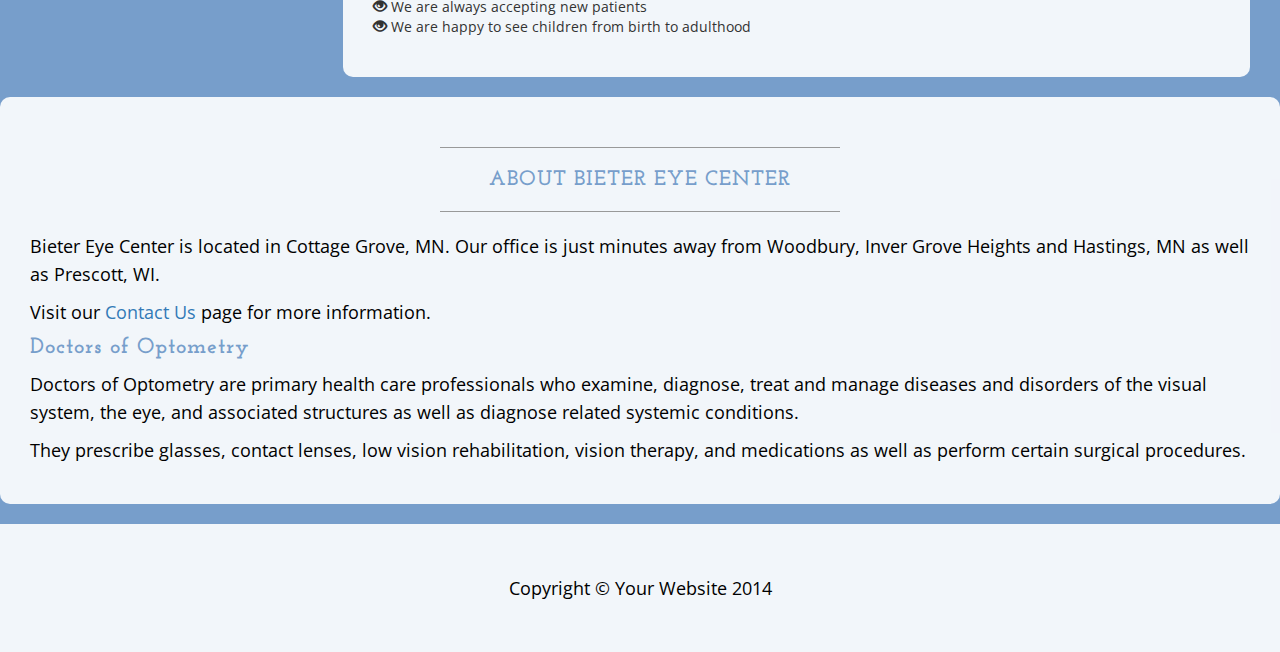
==== commit ff70b7fe: "add schedule appointment to mobile and building photo to contact page." ====
--- a/index.html
+++ b/index.html
@@ -77,11 +77,11 @@
             </div>
             <!-- Collect the nav links, forms, and other content for toggling -->
             <div class="collapse navbar-collapse" id="bs-example-navbar-collapse-1">
-                <ul class="nav navbar-nav"><img src="images/navbarimage3.jpg">
+                <ul class="nav navbar-nav">
                     <li>
                         <a href="index.html">Home</a><span class="glyphicon glyphicon-eye-open"></span>
                     </li>
-                    <li id="mobileOnlyContactPage">
+                    <li class="mobileOnly">
                         <a href="contact.html">Contact Us</a>
                     </li>
                     <li>
@@ -101,6 +101,9 @@
                     </li>
                     <li>
                         <a href="promotions.html">Promotions</a><span class="glyphicon glyphicon-eye-open"></span>
+                    </li>
+                    <li class="mobileOnly">
+                        <a href="http://www.smilereminder.com/vs/bieter_eye_center" target="_blank">Schedule An Appointment</a>
                     </li>
                     <li>
                         <div class="dropdown">
@@ -123,11 +126,11 @@
         <div class="hours col-lg-12 hidden-sm hidden-xs">
             <ul>
                 <h4>Office Hours:</h4>
-                <li>Monday: 9:00AM-5:00PM</li>
-                <li>Tuesday: 8:00AM-7:00PM</li>
-                <li>Wednesday: 8:00AM-5:00PM</li>
-                <li>Thursday: 8:00AM-7:00PM</li>
-                <li>Friday: 8:00AM-5:00PM</li>
+                <li>Monday: 9:00 am - 5:00 pm</li>
+                <li>Tuesday: 8:00 am - 7:00 pm</li>
+                <li>Wednesday: 8:00 am - 5:00 pm</li>
+                <li>Thursday: 8:00 am - 7:00 pm</li>
+                <li>Friday: 8:00 am - 5:00 pm</li>
             </ul>
         </div>
         <div class="sidebarLinks col-lg-12 hidden-sm hidden-xs">
@@ -158,6 +161,8 @@
                             <li data-target="#carousel-example-generic" data-slide-to="0" class="active"></li>
                             <li data-target="#carousel-example-generic" data-slide-to="1"></li>
                             <li data-target="#carousel-example-generic" data-slide-to="2"></li>
+                            <li data-target="#carousel-example-generic" data-slide-to="3"></li>
+                            <li data-target="#carousel-example-generic" data-slide-to="4"></li>
                         </ol>
 
                         <!-- Wrapper for slides -->
@@ -184,17 +189,17 @@
                                 <img class="img-responsive img-full" src="images/specialty-eyewear.jpg" alt="">
                         </div>
                         <div class="item">
+                            <div id="frameselection">
+                            <h5>Come see our wide selection of frames for all ages and styles!</h5>
+                            </div>
+                                <img class="img-responsive img-full" src="images/eyeglasses-selection-home2.jpg" alt="">
+                        </div>
+                        <div class="item">
                             <div id="patientappreciation">
                                 <h5>We value our patients and appreciate your kind referrals.</h5>
                                 <p><a href="http://www.smilereminder.com/vs/bieter_eye_center" target="_blank">See what others have said about us!</a></p>
                             </div>
                                 <img class="img-responsive img-full" src="images/patient-appreciation-home2.jpg" alt="">
-                        </div>
-                        <div class="item">
-                            <div id="frameselection">
-                            <h5>Come see our wide selection of frames for all ages and styles!</h5>
-                            </div>
-                                <img class="img-responsive img-full" src="images/eyeglasses-selection-home2.jpg" alt="">
                         </div>
                         <!-- Controls -->
                         <a class="left carousel-control" href="#carousel-example-generic" data-slide="prev">
@@ -254,6 +259,7 @@
                     </h2>
                     <hr>
                     <p>Bieter Eye Center is located in Cottage Grove, MN. Our office is just minutes away from Woodbury, Inver Grove Heights and Hastings, MN as well as Prescott, WI.</p>
+                    <p>Visit our <a href="contact.html">Contact Us</a> page for more information.</p>
                     <h4>Doctors of Optometry</h4>
                     <p>Doctors of Optometry are primary health care professionals who examine, diagnose, treat and manage diseases and disorders of the visual system, the eye, and associated structures as well as diagnose related systemic conditions.</p>
                     <p>They prescribe glasses, contact lenses, low vision rehabilitation, vision therapy, and medications as well as perform certain surgical procedures.</p>
--- a/css/business-casual.css
+++ b/css/business-casual.css
@@ -6,7 +6,8 @@
 
 body {
     font-family: "Open Sans","Helvetica Neue",Helvetica,Arial,sans-serif;
-    background-image: linear-gradient(to bottom, white, #c7ccc5);
+    background-color: #779ecb;
+    /*background-image: linear-gradient(to bottom, white, #c7ccc5);*/
     -webkit-background-size: cover;
     -moz-background-size: cover;
     background-size: cover;
@@ -32,13 +33,17 @@
 }
 h2 {
     font-weight: 900;
-    color: #6854ff;
+    color: #779ecb;
 }
 h4 {
     font-size: 22px;
-    color: #6854ff;
-}
-
+    color: #779ecb;
+}
+.hours>ul>h4 {
+    color: #fdfd96;
+    font-family: Big Caslon;
+    text-decoration: underline;
+}
 #trauma {
     list-style: none;
 }
@@ -53,7 +58,7 @@
 .brand,
 .address-bar {
     display: none;
-    color: #6854ff;
+    color: #FDFD96;
     font-family: Big Caslon;
 }
 .brand>a, .brand>a:hover {
@@ -67,10 +72,11 @@
     letter-spacing: 2px;
 }
 .navbar-default .navbar-brand {
-    color: #6854ff;
+    color: #779ecb;
+    border: none;
 }
 .navbar-default .navbar-nav>li>a {
-    color: black;
+    color: #779ecb;
 }
 .navbar-nav {
     font-weight: 400;
@@ -136,6 +142,7 @@
 }
     #staffphoto {
         width: 100%;
+        margin-bottom: 25px;
     }
     .staffinfo, .doctorinfo {
         text-align: center;
@@ -160,10 +167,10 @@
         list-style: none;
     }
     .container>.row>.jumbotron {
-        border-radius: 15%;
-        border: 3px dashed #6854ff;
-        background-color: #f8f8f8;
-        color: #6854ff;
+        background-color: rgba(255, 255, 255, 0.9);
+    }
+    .container>.row>.jumbotron>h1 {
+        color: #779ecb;
     }
     #stafflink {
         text-decoration: none;
@@ -202,12 +209,12 @@
         transform: rotate(360deg) scale(1.2);
     }
     #patientforms:hover, ul.nav.navbar-nav>li>a:hover {
-        border-bottom: 1px solid white;
-        text-decoration: none;
-        color: #6854ff;
+        border: none;
+        text-decoration: underline;
+        color: #779ecb;
     }
     #patientforms {
-        color: black;
+        color: #779ecb;
         padding: 10px 15px;
         font-size: 14px;
         line-height: 20px;
@@ -234,11 +241,33 @@
         font-weight: 100;
         height: 60px;
         margin: 0;
-        color: #6854ff;
+        color: #FDFD96;
     }*/
     #quoteLeft, #quoteRight {
         display: none;
     }
+    .facebookContainer {
+        text-align: center;
+    }
+    .carousel-indicators li {
+        background-color: black;
+    }
+    .carousel-indicators .active {
+        background-color: #779ecb;
+    }
+footer {
+    background: #fff;
+    background: rgba(255,255,255,0.9);
+}
+
+footer p {
+    margin: 0;
+    padding: 50px 0;
+}
+#buildingPhoto {
+    width: 275px;
+    height: 200px;
+}
 @media screen and (max-width: 767px) {
     ul>img, ul>li>.glyphicon {
         display: none;
@@ -275,22 +304,16 @@
     }
     body {
         background-image: none;
-        background-color: #6854ff;
-    }
-}
-
-footer {
-    background: #fff;
-    background: rgba(255,255,255,0.9);
-}
-
-footer p {
-    margin: 0;
-    padding: 50px 0;
+        background-color: #779ecb;
+    }
 }
 @media screen and (max-width: 350px) {
     #blutech>h5 {
         display: none;
+    }
+    #buildingPhoto {
+        width: 240px;
+        height: 150px;
     }
 }
 @media (min-width: 351px) and (max-width: 413px) {
@@ -307,7 +330,7 @@
         width: 36%;
     }
     #eyewear>h5 {
-        color: #6854ff;
+        color: #779ecb;
         font-size: 16px;
     }
     #eyewear>p {
@@ -335,11 +358,15 @@
         width: 35%;
     }
     #frameselection>h5 {
+        color: #fdfd96;
         font-size: 11px;
         margin: 0;
         line-height: 1;
     }
-
+    .exam-room>figure>img {
+        height: 250px;
+        width: 100%;
+    }
 }
 @media (min-width: 350px) and (max-width: 529px) {
     #blutech {
@@ -361,7 +388,7 @@
         height: 42%;
     }
     #eyewear>h5 {
-        color: #6854ff;
+        color: #779ecb;
         font-size: 14px;
         margin-bottom: 5px;
     }
@@ -391,6 +418,7 @@
     }
     #patientappreciation>h5 {
         font-size: 15px;
+        color: #fdfd96;
     }
     #patientappreciation>p {
         font-size: 13px;
@@ -404,9 +432,14 @@
         width: 35%;
     }
     #frameselection>h5 {
+        color: #fdfd96;
         font-size: 15px;
         margin: 0;
         line-height: 1;
+    }
+    .exam-room>figure>img {
+        height: 250px;
+        width: 80%;
     }
 }
 @media (min-width: 530px) and (max-width: 767px) {
@@ -419,6 +452,7 @@
     #patientappreciation>h5 {
         font-size: 17px;
         margin-bottom: 5px;
+        color: #fdfd96;
     }
     #patientappreciation>p {
         font-size: 13px;
@@ -430,6 +464,7 @@
         width: 35%;
     }
     #frameselection>h5 {
+        color: #fdfd96;
         font-size: 19px;
         margin: 0;
         line-height: 1.4;
@@ -437,6 +472,10 @@
     .eyewear-selection>figure>img {
         height: 300px;
         width: 75%;
+    }
+    .exam-room>figure>img {
+        height: 250px;
+        width: 60%;
     }
 }
 @media (min-width: 530px) and (max-width: 634px) {
@@ -462,7 +501,7 @@
         width: 36%;
     }
     #eyewear>h5 {
-        color: #6854ff;
+        color: #779ecb;
         font-size: 16px;
     }
     #eyewear>p {
@@ -480,7 +519,7 @@
         height: 72%;
     }
     #eyewear>h5 {
-        color: #6854ff;
+        color: #779ecb;
         font-size: 18px;
     }
     #eyewear>p {
@@ -512,13 +551,9 @@
         margin: 0;
         padding: 30px 0 10px;
         text-align: center;
-        font-family: Big Caslon;
-        font-size: 5em;
-        font-weight: 700;
-        line-height: normal;
-        color: #6854ff;
-    }
-
+        font: italic 700 5em/normal Big Caslon;
+        color: #FDFD96;
+    }
     .top-divider {
         margin-top: 0;
     }
@@ -533,15 +568,14 @@
         margin: 0;
         padding: 10px;
         text-align: center;
-        font-size: 1.20em;
-        font-weight: 400;
+        font: italic 400 1.2em Big Caslon;
         letter-spacing: 3px;
-        color: #6854ff;
+        color: #FDFD96;
     }
     .navbar-default {
-        border-top: 2px solid #6854ff;
-        border-bottom: 2px solid #6854ff;
-        background-color: transparent;
+        /*border-top: 2px solid #FDFD96;
+        border-bottom: 2px solid #FDFD96;*/
+        background: rgba(255, 255, 255, 0.9);
 }
     #blutech {
         position: absolute;
@@ -581,7 +615,7 @@
         height: 45%;
     }
     #eyewear>h5 {
-        color: #6854ff;
+        color: #779ecb;
         font-size: 22px;
     }
     #eyewear>p {
@@ -596,6 +630,7 @@
     }
     #patientappreciation>h5 {
         font-size: 26px;
+        color: #fdfd96;
     }
     #patientappreciation>a {
         font-size: 16px;
@@ -607,6 +642,7 @@
         width: 35%;
     }
     #frameselection>h5 {
+        color: #fdfd96;
         font-size: 24px;
         margin: 0;
         line-height: 1.5;
@@ -620,49 +656,47 @@
     .navbar-header {
         display: none;
     }
-    .navbar {
+    /*.navbar {
         min-height: 0;
-    }
-    ul>img {
+    }*/
+    /*ul>img {
         position: absolute;
         width: 100%;
         height: 35px;
         left: 0;
-    }
+    }*/
     ul.nav.navbar-nav>li>a {
-        color: #6854ff;
+        color: #779ecb;
         font-family: Big Caslon;
         font-size: 12px;
-        line-height: normal;
-        padding: 10px 7px 6px 8px;
+        line-height: 20px;
+        padding: 15px 7px 6px 8px;
         display: inline-block;
         text-decoration: underline;
     }
-    ul.nav.navbar-nav>li>a:hover {
-        border-bottom: 1px solid white;
-    }
+    
     #patientforms {
-        color: #6854ff;
+        color: #779ecb;
         font-size: 12px;
         font-family: Big Caslon;
-        padding: 10px 0 6px 8px;
+        padding: 15px 0 6px 8px;
         position: relative;
         display: block;
-        line-height: normal;
+        line-height: 20px;
         text-decoration: underline;
     }
     .open>a:hover {
         background-color: transparent;
-        border-color: #6854ff;
+        border-color: #FDFD96;
     }
     .dropdown-menu {
         left: -135%;
         font-family: Big Caslon;
         font-size: 12px;
-        background-color: #6854ff;
+        background-color: #779ecb;
     }
     .dropdown-menu>li>a {
-        color: #fff;
+        color: #fdfd96;
     }
     .navbar-nav {
         display: table;
@@ -671,16 +705,16 @@
         table-layout: fixed;
         font-size: 10px;
     }
-    .navbar-default {
+    /*.navbar-default {
         border: none;
-    }
+    }*/
     .sidebarLinks {
         display: none;
     }
     figcaption {
         text-align: center;
     }
-    #mobileOnlyContactPage {
+   .navbar-nav>.mobileOnly {
         display: none;
     }
     #insuranceimages>img:nth-child(4n+1) {
@@ -699,6 +733,10 @@
         height: 325px;
         width: 50%;
     }
+    #staffphoto {
+        width: 75%;
+        margin: 0 auto;
+    }
 }
 @media (min-width: 869px) and (max-width:991px) {
     .brand {
@@ -706,31 +744,24 @@
         margin: 0;
         padding: 30px 0 10px;
         text-align: center;
-        font-family: Big Caslon;
-        font-size: 5em;
-        font-weight: 700;
-        line-height: normal;
-        color: #6854ff;
-    }
-
+        font: italic 700 5em/normal Big Caslon;
+        color: #FDFD96;
+    }
     .top-divider {
         margin-top: 0;
     }
-
     .img-left {
         float: left;
         margin-right: 25px;
     }
-
     .address-bar {
         display: inherit;
         margin: 0;
         padding: 10px;
         text-align: center;
-        font-size: 1.25em;
-        font-weight: 400;
+        font: italic 400 1.25em Big Caslon;
         letter-spacing: 3px;
-        color: #6854ff;
+        color: #FDFD96;
     }
     #blutech {
         position: absolute;
@@ -771,14 +802,12 @@
     .hours>ul {
         /*width: 77%;*/
         text-align: center;
-        border: 2px solid #6854ff;
-        border-radius: 10px;
         margin: auto;  
     }
     .hours>ul>li {
         list-style-type: none;
         font-size: 13px;
-        color: #6854ff;
+        color: #FDFD96;
         line-height: 35px;
         font-family: Big Caslon;
     }
@@ -788,36 +817,39 @@
     .navbar-header {
         display: none;
     }
-    .navbar {
+    /*.navbar {
         min-height: 0;
-    }
+    }*/
     ul.nav.navbar-nav>li>a {
         display: inline-block;
-        color: #6854ff;
+        color: #779ecb;
         font-family: Big Caslon;
         font-size: 13px;
-        padding: 10px 10px 5px 10px;
-    }
-    
+        padding: 15px 10px 5px 10px;
+    }
+    ul.nav.navbar-nav>li>a:hover, #patientforms:hover {
+        border-bottom: 1px solid #779ecb;
+        color: #779ecb;
+        text-decoration: none;
+    }
     #patientforms {
-        color: #6854ff;
+        color: #779ecb;
         font-size: 13px;
         font-family: Big Caslon;
-        padding: 10px;
-        padding-right: 0;
+        padding: 15px 0 5px 10px;
         position: relative;
         display: inline-block;
-        line-height: normal;
+        line-height: 20px;
         text-decoration: none;
     }
     .dropdown-menu {
         left: -162%;
         font-family: Big Caslon;
         font-size: 16px;
-        background-color: #6854ff;
+        background-color: #779ecb;
     }
     .dropdown-menu>li>a {
-        color: #fff;
+        color: #fdfd96;
         font-size: 15px;
     }
     ul>img {
@@ -833,9 +865,9 @@
         table-layout: fixed;
         font-size: 12px;
     }
-    .navbar-default {
+    /*.navbar-default {
         border: none;
-    }
+    }*/
     #eyewear {
         position: absolute;
         top: 19%;
@@ -844,7 +876,7 @@
         height: 42%;
     }
     #eyewear>h5 {
-        color: #6854ff;
+        color: #779ecb;
         font-size: 22px;
     }
     #eyewear>p {
@@ -859,6 +891,7 @@
     }
     #patientappreciation>h5 {
         font-size: 26px;
+        color: #fdfd96;
     }
     #patientappreciation>a {
         font-size: 16px;
@@ -870,6 +903,7 @@
         width: 35%;
     }
     #frameselection>h5 {
+        color: #fdfd96;
         font-size: 26px;
         margin: 0;
         line-height: 1.6;
@@ -891,13 +925,13 @@
         transform: scale(1.2);
     }
     .sidebarLinks>h5 {
-        color: #6854ff;
+        color: #FDFD96;
         font-size: 17px;
     }
     figcaption {
         text-align: center;
     }
-    #mobileOnlyContactPage {
+   .navbar-nav>.mobileOnly {
         display: none;
     }
     #fb-large {
@@ -919,8 +953,10 @@
         height: 350px;
         width: 50%;
     }
-    
-
+    #staffphoto {
+        width: 75%;
+        margin: 0 auto;
+    }
 }
 /* Big 992-1199px */
 
@@ -935,25 +971,23 @@
         margin: 0;
         padding: 30px 0 10px;
         text-align: center;
-        font-family: Big Caslon;
-        font-size: 5em;
-        font-weight: 700;
-        line-height: normal;
-        color: #6854ff;
+        font: italic 700 5em/normal Big Caslon;
+        color: #FDFD96;
     }
     .navbar-brand {
         display: none;
     }
     ul.nav.navbar-nav>li>a {
         display: inline-block;
-        color: #6854ff;
+        color: #779ecb;
         font-family: Big Caslon;
         font-size: 15px;
-        padding: 10px 12px;
-    }
-    ul.nav.navbar-nav>li>a:hover {
-        border-bottom: 1px solid white;
-        color: #6854ff;
+        padding: 15px 12px 6px 11px;
+    }
+    ul.nav.navbar-nav>li>a:hover, #patientforms:hover {
+        border-bottom: 1px solid #779ecb;
+        color: #779ecb;
+        text-decoration: none;
     }
     ul>img {
         position: absolute;
@@ -962,8 +996,8 @@
         left: 0;
     }
     .navbar-default {
-        border: none;
-        background-color: transparent;
+        /*border: none;*/
+        background: rgba(255, 255, 255, 0.9);
     }
     .top-divider {
         margin-top: 0;
@@ -979,10 +1013,9 @@
         margin: 0;
         padding: 10px;
         text-align: center;
-        font-size: 1.15em;
-        font-weight: 400;
+        font: italic 600 1.15em Big Caslon;
         letter-spacing: 3px;
-        color: #6854ff;
+        color: #FDFD96;
     }
     .hours {
        /* position: absolute;
@@ -993,14 +1026,12 @@
     .hours>ul {
         /*width: 75%;*/
         text-align: center;
-        border: 2px solid #6854ff;
-        border-radius: 10px;
         margin: auto;
     }
     .hours>ul>li {
         list-style-type: none;
         font-size: 14px;
-        color: #6854ff;
+        color: #FDFD96;
         line-height: 35px;
         font-family: Big Caslon;
     }
@@ -1042,7 +1073,7 @@
         height: 55%;
     }
     #eyewear>h5 {
-        color: #6854ff;
+        color: #779ecb;
         font-size: 24px;
     }
     #eyewear>p {
@@ -1057,6 +1088,7 @@
     }
     #patientappreciation>h5 {
         font-size: 30px;
+        color: #fdfd96;
     }
     #patientappreciation>a {
         font-size: 20px;
@@ -1068,6 +1100,7 @@
         width: 35%;
     }
     #frameselection>h5 {
+        color: #fdfd96;
         font-size: 27px;
         margin: 0;
         line-height: 1.6;
@@ -1089,7 +1122,7 @@
         transform: scale(1.2);
     }
     .sidebarLinks>h5 {
-        color: #6854ff;
+        color: #FDFD96;
         font-size: 20px;
     }
     .staffinfo:nth-child(2n+1) {
@@ -1114,7 +1147,7 @@
         width: 120px;
         margin: 10px;
     }
-    #mobileOnlyContactPage {
+   .navbar-nav>.mobileOnly {
         display: none;
     }
     #fb-large {
@@ -1156,29 +1189,28 @@
         width: 100%;
     }
     #patientforms {
-        color: #6854ff;
+        color: #779ecb;
         font-size: 15px;
         font-family: Big Caslon;
-        padding: 10px 12px;
+        padding: 15px 0px 6px 11px;
         position: relative;
         display: block;
         line-height: 20px;
-        padding-right: 0;
         text-decoration: none;
     }
     .dropdown-menu {
         left: -129%;
         font-family: Big Caslon;
         font-size: 15px;
-        background-color: #6854ff;
+        background-color: #779ecb;
     }
     .dropdown-menu>li>a {
-        color: #fff;
+        color: #fdfd96;
     }
     #quoteLeft, #quoteRight {
         position: absolute;
         top: 25px;    
-        background-color: #6854ff;
+        background-color: #FDFD96;
         text-align: center;
         width: 10%;
         min-height: 160px;
@@ -1193,11 +1225,15 @@
         transform: skewX(-10deg);
     }
     #quoteLeft>#quoteTextLeft, #quoteRight>#quoteTextRight {
-        color: white;
+        color: #779ecb;
         padding: 2px 5px;
         font-size: 10.5px;
         margin: auto;
     }
+    /*#buildingPhoto {
+        width: 95%;
+        height: 255px;
+    }*/
 }
 @media screen and (min-width:1200px) {
     .box:after {
@@ -1210,35 +1246,32 @@
         margin: 0;
         padding: 30px 0 10px;
         text-align: center;
-        font-family: Big Caslon;
-        font-size: 5em;
-        font-weight: 700;
-        line-height: normal;
-        color: #6854ff;
-        
+        font: italic 700 5em/normal Big Caslon;
+        color: #FDFD96;
     }
     .navbar-brand {
         display: none;
     }
-    ul>img {
+    /*ul>img {
         position: absolute;
         width: 100%;
         height: 50px;
         left: 0;
-    }
+    }*/
     ul.nav.navbar-nav>li>a {
-        color: #6854ff;
+        color: #779ecb;
         font-family: Big Caslon;
         font-size: 18px;
         display: inline-block;
         padding-bottom: 10px;
     }
-    ul.nav.navbar-nav>li>a:hover {
-        border-bottom: 1px solid white;
-        color: #6854ff;
+    ul.nav.navbar-nav>li>a:hover, #patientforms:hover {
+        border-bottom: 1px solid #779ecb;
+        color: #779ecb;
+        text-decoration: none;
     }
     #patientforms {
-        color: #6854ff;
+        color: #779ecb;
         font-size: 18px;
         font-family: Big Caslon;
         padding: 15px 15px 10px 15px;
@@ -1247,22 +1280,23 @@
         line-height: 20px;
         text-decoration: none;
     }
+    
     .open>a:hover {
         background-color: transparent;
-        border-color: #6854ff;
+        border-color: #779ecb;
     }
     .dropdown-menu {
         left: -95%;
         font-family: Big Caslon;
         font-size: 16px;
-        background-color: #6854ff;
+        background-color: #779ecb;
     }
     .dropdown-menu>li>a {
-        color: #fff;
+        color: #FDFD96;
     }
     .navbar-default {
-        border: none;
-        background-color: transparent;
+        /*border: none;*/
+        background: rgba(255, 255, 255, 0.9);
     }
     .top-divider {
         margin-top: 0;
@@ -1277,11 +1311,13 @@
         display: inherit;
         margin: 0;
         padding: 10px;
-        text-align: center;
-        font-size: 1.25em;
+        font: italic 600 1.25em/normal Big Caslon;
+        text-align: center;
+        /*font-size: 1.25em;
         font-weight: 600;
+        font-style: italic;*/
         letter-spacing: 3px;
-        color: #6854ff;
+        color: #FDFD96;
     }
     .hours {
         /*position: absolute;
@@ -1292,15 +1328,13 @@
     .hours>ul {
         /*width: 75%;*/
         text-align: center;
-        border: 2px solid #6854ff;
-        border-radius: 10px;
         margin: auto;
     }
     .hours>ul>li {
         list-style-type: none;
         font-size: 16px;
         font-family: Big Caslon;
-        color: #6854ff;
+        color: #FDFD96;
         line-height: 35px;
     }
     #blutech {
@@ -1341,7 +1375,7 @@
         height: 55%;
     }
     #eyewear>h5 {
-        color: #6854ff;
+        color: #779ecb;
         font-size: 24px;
     }
     #eyewear>p {
@@ -1356,6 +1390,7 @@
     }
     #patientappreciation>h5 {
         font-size: 30px;
+        color: #fdfd96;
     }
     #patientappreciation>a {
         font-size: 20px;
@@ -1367,6 +1402,7 @@
         width: 35%;
     }
     #frameselection>h5 {
+        color: #fdfd96;
         font-size: 30px;
         margin: 0;
         line-height: 1.6;
@@ -1392,7 +1428,7 @@
         transform: scale(1.2);
     }
     .sidebarLinks>h5 {
-        color: #6854ff;
+        color: #FDFD96;
         font-size: 20px;
     }
     .staffinfo:nth-child(3n+2) {
@@ -1437,7 +1473,7 @@
         height: 250px;
         width: 200px;
     }
-    #mobileOnlyContactPage {
+    .navbar-nav>.mobileOnly {
         display: none;
     }
     #fb-small {
@@ -1492,12 +1528,12 @@
         font-weight: 100;
         height: 60px;
         margin: 0;
-        color: #6854ff;
+        color: #FDFD96;
     }*/
     #quoteLeft, #quoteRight {
         position: absolute;
         top: 25px;
-        background-color: #6854ff;
+        background-color: #FDFD96;
         text-align: center;
         width: 10%;
         min-height: 160px;
@@ -1512,14 +1548,22 @@
         transform: skewX(-10deg);
     }
     #quoteLeft>#quoteTextLeft, #quoteRight>#quoteTextRight {
-        color: white;
+        color: #779ecb;
         padding: 2px 5px;
         font-size: 11.5px;
         margin: auto;
     }
-    
+    /*#buildingPhoto {
+        width: 95%;
+        height: 255px;
+    }*/
 }
 @media screen and (min-width: 1500px) {
+    #patientforms:hover, ul.nav.navbar-nav>li>a:hover {
+        border-bottom: 1px solid #779ecb;
+        text-decoration: none;
+        color: #779ecb;
+    }
     #blutech {
         position: absolute;
         top: 32%;
@@ -1558,7 +1602,7 @@
         height: 55%;
     }
     #eyewear>h5 {
-        color: #6854ff;
+        color: #779ecb;
         font-size: 30px;
     }
     #eyewear>p {
@@ -1573,6 +1617,7 @@
     }
     #patientappreciation>h5 {
         font-size: 36px;
+        color: #fdfd96;
     }
     #patientappreciation>p {
         font-size: 26px;
@@ -1584,10 +1629,15 @@
         width: 35%;
     }
     #frameselection>h5 {
+        color: #fdfd96;
         font-size: 34px;
         margin: 0;
         line-height: 1.6;
     }
+    /*#buildingPhoto {
+        width: 95%;
+        height: 255px;
+    }*/
 }
 /* Very Big over 1200px */
 
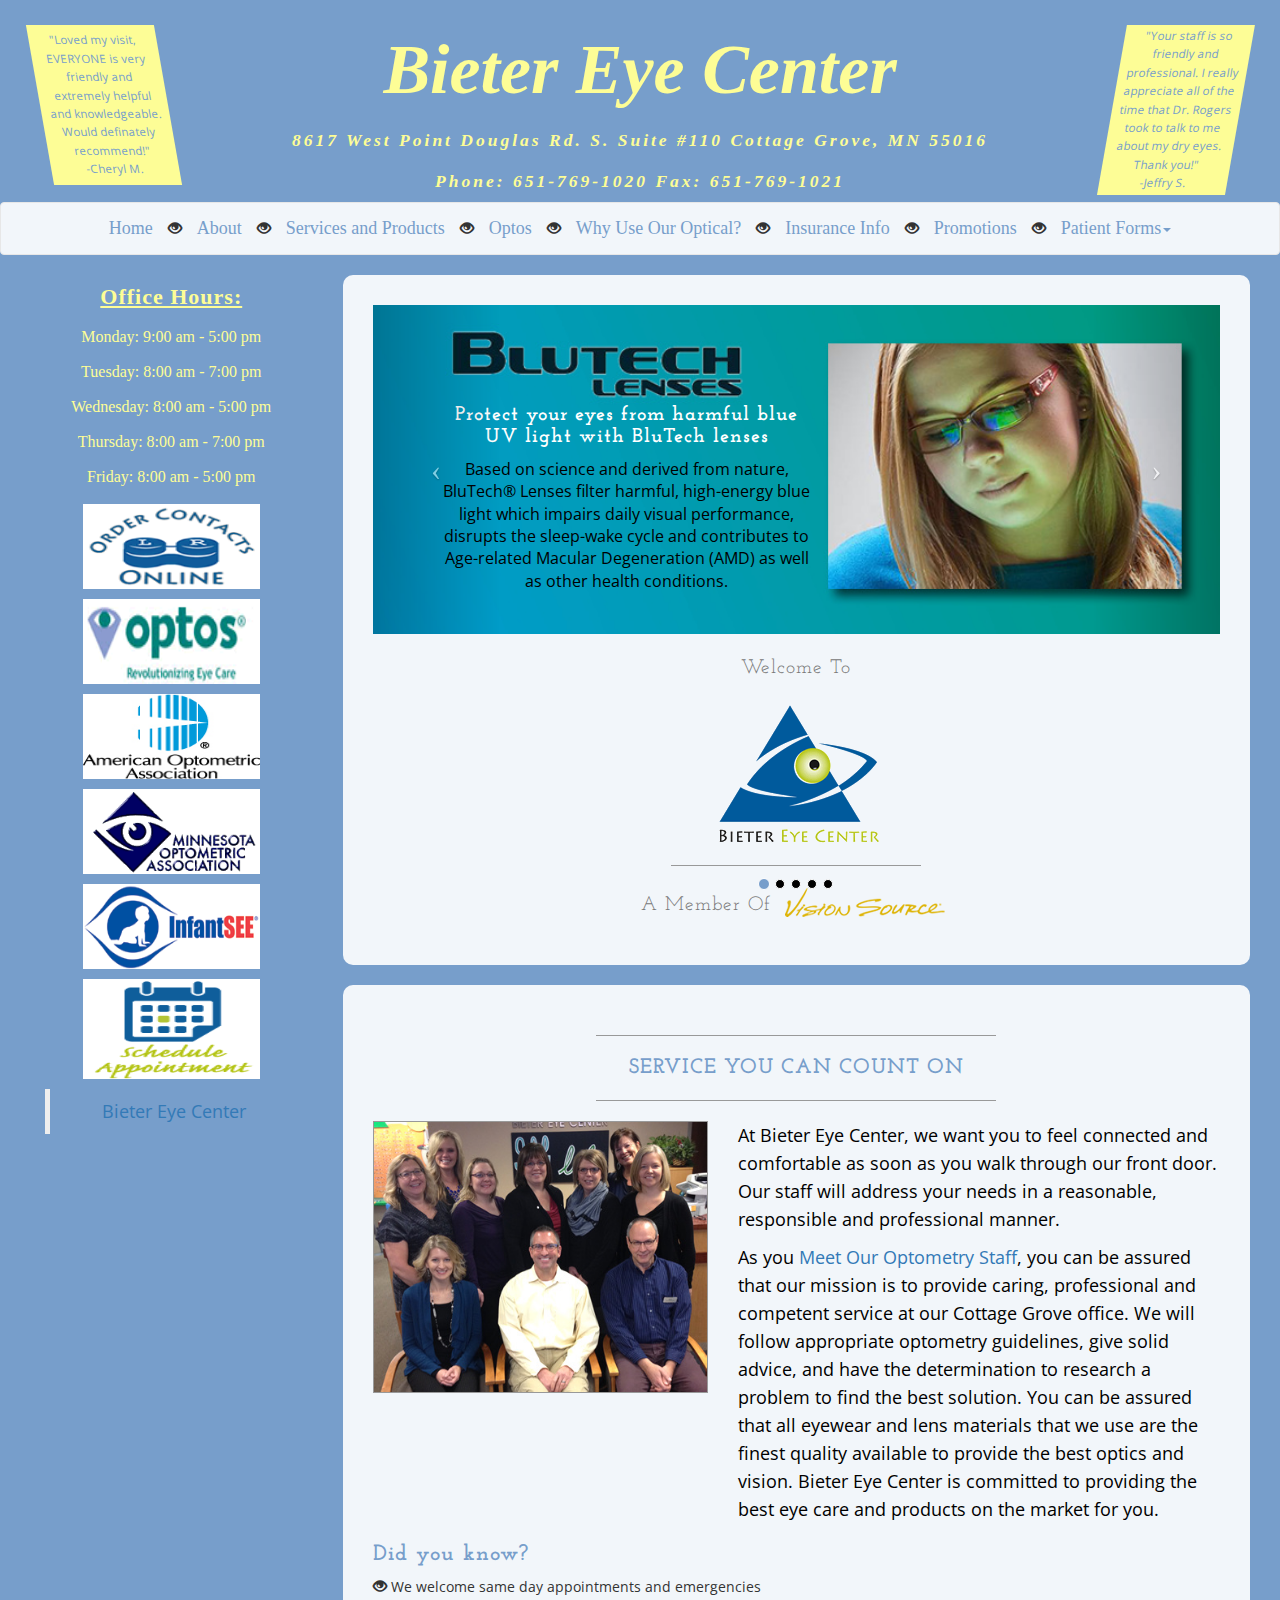
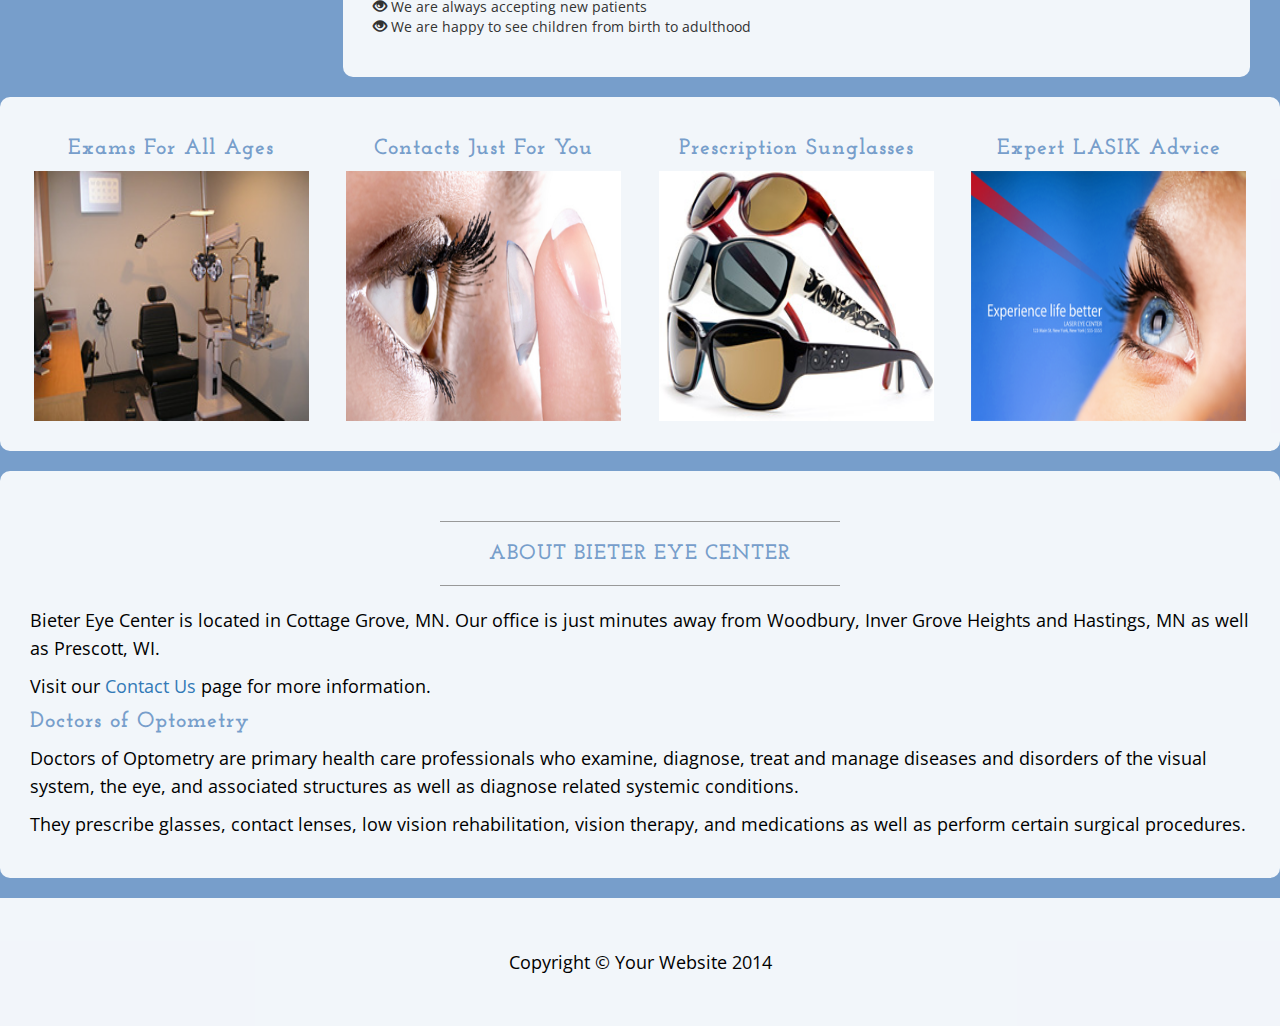
==== commit 4415cb63: "switch repos." ====
--- a/index.html
+++ b/index.html
@@ -58,7 +58,6 @@
         <li>"Your staff is so friendly and professional. I really appreciate all of the time that Dr. Rogers took to talk to me about my dry eyes. Thank you!" -Jeffry S.</li>
         <li>"The staff at Bieter Eye Care is always very helpful, especially Tracy! Thank you." -Mary S.</li>
     </ul> -->
-</div>
     <div id="quoteLeft"><p id="quoteTextLeft"></p></div>
     <div id="quoteRight"><p id="quoteTextRight"></p></div>
     <!-- Navigation -->
@@ -107,22 +106,23 @@
                     </li>
                     <li>
                         <div class="dropdown">
-                        <a data-target="#" href="patientforms.html" data-toggle="dropdown" id="patientforms" aria-haspopup="true" aria-expanded="false">Patient Forms<span class="caret"></span></a>
-                        <ul class="dropdown-menu" aria-labeledby="patientforms">
-                            <li><a href="General_Info.pdf">General Patient Information Form</a></li>
-                            <li class="divider"></li>
-                            <li><a href="Patient_Financial_Policy_Form.pdf">Patient Financial Policy Form</a></li>
-                        </ul>
+                            <a data-target="#" href="patientforms.html" data-toggle="dropdown" id="patientforms" aria-haspopup="true" aria-expanded="false">Patient Forms<span class="caret"></span></a>
+                            <ul class="dropdown-menu" aria-labeledby="patientforms">
+                                <li><a href="General_Info.pdf">General Patient Information Form</a></li>
+                                <li class="divider"></li>
+                                <li><a href="Patient_Financial_Policy_Form.pdf">Patient Financial Policy Form</a></li>
+                            </ul>
                         </div>
                     </li>
                 </ul>
+            </div>
             
             <!-- /.navbar-collapse -->
         </div>
         <!-- /.container -->
     </nav>
-    <div class="container">
-        <div class="sidebar col-md-3 hidden-sm hidden-xs">
+<div class="container">
+    <div class="sidebar col-md-3 hidden-sm hidden-xs">
         <div class="hours col-lg-12 hidden-sm hidden-xs">
             <ul>
                 <h4>Office Hours:</h4>
@@ -133,22 +133,22 @@
                 <li>Friday: 8:00 am - 5:00 pm</li>
             </ul>
         </div>
-        <div class="sidebarLinks col-lg-12 hidden-sm hidden-xs">
-            <a href="https://secure.yourlens.com/DID18195/" target="_blank"><img class="img-responsive img-full" src="images/order_contacts_online.jpg"></a>
-
-            <a href="optos.html"><img class="img-responsive img-full" src="images/optos_logo.jpg"></a>
-
-            <a href="http://www.aoa.org/" target="_blank"><img class="img-responsive img-full" src="images/american_optometric_association_logo.jpg"></a>
-
-            <a href="http://minnesota.aoa.org/" target="_blank"><img class="img-responsive img-full" src="images/minnesota_optometric_association_logo.jpg"></a>
-
-            <a href="http://www.infantsee.org/" target="_blank"><img class="img-responsive img-full" src="images/infant_see_logo.jpg"></a>
-
-            <a href="http://www.smilereminder.com/vs/bieter_eye_center" target="_blank"><img class="img-responsive img-full" id="scheduleappointment" src="images/schedule_appointment.jpg"></a>
-        <div class="facebookContainer">
-            <div class="fb-page" id="fb-large" data-href="https://www.facebook.com/Bietereyecenter?ref=ts" data-width="249" data-height="550" data-small-header="false" data-adapt-container-width="false" data-hide-cover="false" data-show-facepile="false" data-show-posts="true"><div class="fb-xfbml-parse-ignore"><blockquote cite="https://www.facebook.com/Bietereyecenter?ref=ts"><a href="https://www.facebook.com/Bietereyecenter?ref=ts">Bieter Eye Center</a></blockquote></div></div>
-            <div class="fb-page" id="fb-small" data-href="https://www.facebook.com/Bietereyecenter?ref=ts" data-width="180" data-height="450" data-small-header="false" data-adapt-container-width="false" data-hide-cover="false" data-show-facepile="false" data-show-posts="true"><div class="fb-xfbml-parse-ignore"><blockquote cite="https://www.facebook.com/Bietereyecenter?ref=ts"><a href="https://www.facebook.com/Bietereyecenter?ref=ts">Bieter Eye Center</a></blockquote></div></div>
-        </div>
+        <div class="sidebarLinks col-lg-12 hidden-sm hidden-xs text-center">
+            <a href="https://secure.yourlens.com/DID18195/" target="_blank"><img class="img-responsive img-full" src="images/order_contacts_online.jpg" alt="order contacts"></a>
+
+            <a href="optos.html"><img class="img-responsive img-full" src="images/optos_logo.jpg" alt="office equpiment"></a>
+
+            <a href="http://www.aoa.org/" target="_blank"><img class="img-responsive img-full" src="images/american_optometric_association_logo.jpg" alt="AOA"></a>
+
+            <a href="http://minnesota.aoa.org/" target="_blank"><img class="img-responsive img-full" src="images/minnesota_optometric_association_logo.jpg" alt="MOA"></a>
+
+            <a href="http://www.infantsee.org/" target="_blank"><img class="img-responsive img-full" src="images/infant_see_logo.jpg" alt="infant exams"></a>
+
+            <a href="http://www.smilereminder.com/vs/bieter_eye_center" target="_blank"><img class="img-responsive img-full" id="scheduleappointment" src="images/schedule_appointment.jpg" alt="schedule appointment"></a>
+       
+            <div class="fb-page" id="fb-large" data-href="https://www.facebook.com/Bietereyecenter?ref=ts" data-width="249" data-height="565" data-small-header="false" data-adapt-container-width="false" data-hide-cover="false" data-show-facepile="false" data-show-posts="true"><div class="fb-xfbml-parse-ignore"><blockquote cite="https://www.facebook.com/Bietereyecenter?ref=ts"><a href="https://www.facebook.com/Bietereyecenter?ref=ts">Bieter Eye Center</a></blockquote></div></div>
+            <div class="fb-page" id="fb-small" data-href="https://www.facebook.com/Bietereyecenter?ref=ts" data-width="200" data-height="580" data-small-header="false" data-adapt-container-width="false" data-hide-cover="false" data-show-facepile="false" data-show-posts="true"><div class="fb-xfbml-parse-ignore"><blockquote cite="https://www.facebook.com/Bietereyecenter?ref=ts"><a href="https://www.facebook.com/Bietereyecenter?ref=ts">Bieter Eye Center</a></blockquote></div></div>
+       
         </div>
     </div>
         
@@ -172,67 +172,67 @@
                                     <h5>Protect your eyes from harmful blue UV light with BluTech lenses</h5>
                                     <p>Based on science and derived from nature, BluTech® Lenses    filter harmful, high-energy blue light which impairs daily visual performance, disrupts the sleep-wake cycle and contributes to Age-related Macular Degeneration (AMD) as well as other health conditions.</p>
                                 </div>
-                                <img class="img-responsive img-full" src="images/blutech.jpg" alt="">
+                                    <img class="img-responsive img-full" src="images/blutech.jpg" alt="blutech contact lenses">
                             </div>
                             <div class="item">
-                                    <div id="infantsee">
-                                        <h5>Infant See Exams</h5>
-                                        <p>We provide Infant See exams for infants between the ages of 6-12 months.</p>
-                                    </div>
-                                <img class="img-responsive img-full" src="images/infantsee-home.jpg" alt="">
+                                 <div id="infantsee">
+                                    <h5>Infant See Exams</h5>
+                                    <p>We provide Infant See exams for infants between the ages of 6-12 months.</p>
+                                </div>
+                                    <img class="img-responsive img-full" src="images/infantsee-home.jpg" alt="infant and children exams">
                             </div>
                             <div class="item">
                                 <div id="eyewear">
                                     <h5>Specialty Eyewear</h5>
                                     <p>Ask about our specialty eyewear for skiing, shooting, basketball, swimming and other activities.</p>
                                 </div>
-                                <img class="img-responsive img-full" src="images/specialty-eyewear.jpg" alt="">
+                                    <img class="img-responsive img-full" src="images/specialty-eyewear.jpg" alt="sports eyewear">
+                            </div>
+                            <div class="item">
+                                <div id="frameselection">
+                                    <h5>Come see our wide selection of frames for all ages and styles!</h5>
+                                </div>
+                                    <img class="img-responsive img-full" src="images/eyeglasses-selection-home2.jpg" alt="glasses">
+                            </div>
+                            <div class="item">
+                                <div id="patientappreciation">
+                                    <h5>We value our patients and appreciate your kind referrals.</h5>
+                                    <p><a href="http://www.smilereminder.com/vs/bieter_eye_center" target="_blank">See what others have said about us!</a></p>
+                                </div>
+                                    <img class="img-responsive img-full" src="images/patient-appreciation-home2.jpg" alt="reviews">
+                            </div>
+                        <!-- Controls -->
+                            <a class="left carousel-control" href="#carousel-example-generic" data-slide="prev">
+                                <span class="icon-prev"></span>
+                            </a>
+                            <a class="right carousel-control" href="#carousel-example-generic" data-slide="next">
+                                <span class="icon-next"></span>
+                            </a>
                         </div>
-                        <div class="item">
-                            <div id="frameselection">
-                            <h5>Come see our wide selection of frames for all ages and styles!</h5>
-                            </div>
-                                <img class="img-responsive img-full" src="images/eyeglasses-selection-home2.jpg" alt="">
-                        </div>
-                        <div class="item">
-                            <div id="patientappreciation">
-                                <h5>We value our patients and appreciate your kind referrals.</h5>
-                                <p><a href="http://www.smilereminder.com/vs/bieter_eye_center" target="_blank">See what others have said about us!</a></p>
-                            </div>
-                                <img class="img-responsive img-full" src="images/patient-appreciation-home2.jpg" alt="">
-                        </div>
-                        <!-- Controls -->
-                        <a class="left carousel-control" href="#carousel-example-generic" data-slide="prev">
-                            <span class="icon-prev"></span>
-                        </a>
-                        <a class="right carousel-control" href="#carousel-example-generic" data-slide="next">
-                            <span class="icon-next"></span>
-                        </a>
+                            <h2 class="brand-before">
+                             <small>Welcome to</small>
+                            </h2>
+                            <h1 class="brand-name"><img src="images/bieterlogo.jpg" alt="bieter eye center"></h1>
+                            <hr class="tagline-divider">
+                            <h2>
+                                <small>A Member Of
+                                    <img src="images/vision-source-logo-trans.png" alt="vision source">
+                                </small>
+                            </h2>
                     </div>
-                    <h2 class="brand-before">
-                        <small>Welcome to</small>
-                    </h2>
-                    <h1 class="brand-name"><img src="images/bieterlogo.jpg"></h1>
-                    <hr class="tagline-divider">
-                    <h2>
-                        <small>A Member Of
-                            <img src="images/vision-source-logo-trans.png">
-                        </small>
-                    </h2>
-                </div>
-            </div>
-        </div>
-    </div>
+                </div>
+            </div>
+        </div>
 
         <div class="row col-md-9 col-sm-12 col-xs-12">
             <div class="box">
                 <div class="col-lg-12">
                     <hr>
-                    <h2 class="intro-text text-center">Service you can count on</h2>
+                    <h2 class="intro-text text-center">Service You Can Count On</h2>
                     <hr>
                 </div>
                 <div class="col-lg-5">
-                    <img class="img-responsive img-border img-left" src="images/staffphoto.jpg" alt="">
+                    <img class="img-responsive img-border img-left" src="images/staffphoto.jpg" alt="bieter eye center staff">
                     <hr class="visible-xs">
                 </div>
                 <div class="col-lg-7">
@@ -247,7 +247,27 @@
                         <li><span class="glyphicon glyphicon-eye-open"></span> We are happy to see children from birth to adulthood</li>
                     </ul>
                 </div>
-                </div>
+            </div>
+        </div>
+</div>
+        <div class="row">
+            <div class="box not-working-box text-center services">
+                   <div class="col-xs-6 col-lg-3">
+                        <h4>Exams For All Ages</h4>
+                        <img src="images/exam_room.jpg" alt="eye exams">
+                   </div>
+                   <div class="col-xs-6 col-lg-3">
+                        <h4>Contacts Just For You</h4>
+                        <img src="images/contactlens.jpg" alt="contacts">
+                   </div>
+                   <div class="col-xs-6 col-lg-3">
+                        <h4>Prescription Sunglasses</h4>
+                        <img src="images/sunglasses.jpg" alt="prescription sunglasses">
+                   </div>
+                   <div class="col-xs-6 col-lg-3">
+                        <h4>Expert LASIK Advice</h4>
+                        <img src="images/lasik.jpg" alt="lasik advice">
+                   </div>
             </div>
         </div>
         
@@ -267,7 +287,6 @@
                 </div>
             </div>
         </div>
-</div>
     <!-- /.container -->
 
     <footer>
--- a/css/business-casual.css
+++ b/css/business-casual.css
@@ -246,9 +246,6 @@
     #quoteLeft, #quoteRight {
         display: none;
     }
-    .facebookContainer {
-        text-align: center;
-    }
     .carousel-indicators li {
         background-color: black;
     }
@@ -268,8 +265,9 @@
     width: 275px;
     height: 200px;
 }
+
 @media screen and (max-width: 767px) {
-    ul>img, ul>li>.glyphicon {
+    ul>img, .navbar-nav>li>span {
         display: none;
     }
     .brand,
@@ -306,6 +304,10 @@
         background-image: none;
         background-color: #779ecb;
     }
+    .col-xs-12 {
+        padding-left: 0;
+        padding-right: 0;
+    }
 }
 @media screen and (max-width: 350px) {
     #blutech>h5 {
@@ -314,6 +316,19 @@
     #buildingPhoto {
         width: 240px;
         height: 150px;
+    }
+    #infantsee {
+        position: absolute;
+        top: 3%;
+        right: 9%;
+        width: 35%;
+    }
+    #infantsee>h5 {
+        font-size: 13px;
+        color: white;
+    }
+    #infantsee>p {
+        display: none;
     }
 }
 @media (min-width: 351px) and (max-width: 413px) {
@@ -321,6 +336,19 @@
         color: white;
         font-size: 10px;
     }
+    #infantsee {
+        position: absolute;
+        top: 3%;
+        right: 9%;
+        width: 35%;
+    }
+    #infantsee>h5 {
+        font-size: 15px;
+        color: white;
+    }
+    #infantsee>p {
+        display: none;
+    }
 }
 @media screen and (max-width: 413px) {
     #eyewear {
@@ -334,9 +362,6 @@
         font-size: 16px;
     }
     #eyewear>p {
-        display: none;
-    }
-    #infantsee {
         display: none;
     }
     #patientappreciation {
@@ -367,6 +392,16 @@
         height: 250px;
         width: 100%;
     }
+    .services>.col-xs-6>h4 {
+        font-size: 17px;
+    }
+    .services>.col-xs-6>img {
+        width: 125px;
+        height: 100px;
+    }
+    .not-working-box {
+        height: 375px;
+    }
 }
 @media (min-width: 350px) and (max-width: 529px) {
     #blutech {
@@ -441,6 +476,16 @@
         height: 250px;
         width: 80%;
     }
+    .services>.col-xs-6>h4 {
+        font-size: 14px;
+    }
+    .services>.col-xs-6>img {
+        width: 175px;
+        height: 150px;
+    }
+    .not-working-box {
+        height: 450px;
+    }
 }
 @media (min-width: 530px) and (max-width: 767px) {
     #patientappreciation {
@@ -476,6 +521,16 @@
     .exam-room>figure>img {
         height: 250px;
         width: 60%;
+    }
+    .services>.col-xs-6>h4 {
+        font-size: 20px;
+    }
+    .services>.col-xs-6>img {
+        width: 225px;
+        height: 200px;
+    }
+    .not-working-box {
+        height: 550px;
     }
 }
 @media (min-width: 530px) and (max-width: 634px) {
@@ -736,6 +791,13 @@
     #staffphoto {
         width: 75%;
         margin: 0 auto;
+    }
+    .services>.col-xs-6>img {
+        width: 225px;
+        height: 200px;
+    }
+    .not-working-box {
+        height: 550px;
     }
 }
 @media (min-width: 869px) and (max-width:991px) {
@@ -957,6 +1019,13 @@
         width: 75%;
         margin: 0 auto;
     }
+    .services>.col-xs-6>img {
+        width: 250px;
+        height: 225px;
+    }
+    .not-working-box {
+        height: 600px;
+    }
 }
 /* Big 992-1199px */
 
@@ -1230,6 +1299,10 @@
         font-size: 10.5px;
         margin: auto;
     }
+    .services>.col-xs-6>img {
+        width: 275px;
+        height: 250px;
+    }
     /*#buildingPhoto {
         width: 95%;
         height: 255px;
@@ -1420,7 +1493,7 @@
     .sidebarLinks>a>img {
         margin: 10px auto;
         min-width: 50px;
-        width: 80%;
+        width: 70%;
         height: 85px;
     }
     .sidebarLinks>a>img:hover {
@@ -1553,12 +1626,22 @@
         font-size: 11.5px;
         margin: auto;
     }
+    .services>.col-xs-6>img {
+        width: 275px;
+        height: 250px;
+    }
     /*#buildingPhoto {
         width: 95%;
         height: 255px;
     }*/
 }
 @media screen and (min-width: 1500px) {
+    .sidebarLinks>a>img {
+        margin: 10px auto;
+        min-width: 50px;
+        width: 50%;
+        height: 85px;
+    }
     #patientforms:hover, ul.nav.navbar-nav>li>a:hover {
         border-bottom: 1px solid #779ecb;
         text-decoration: none;
